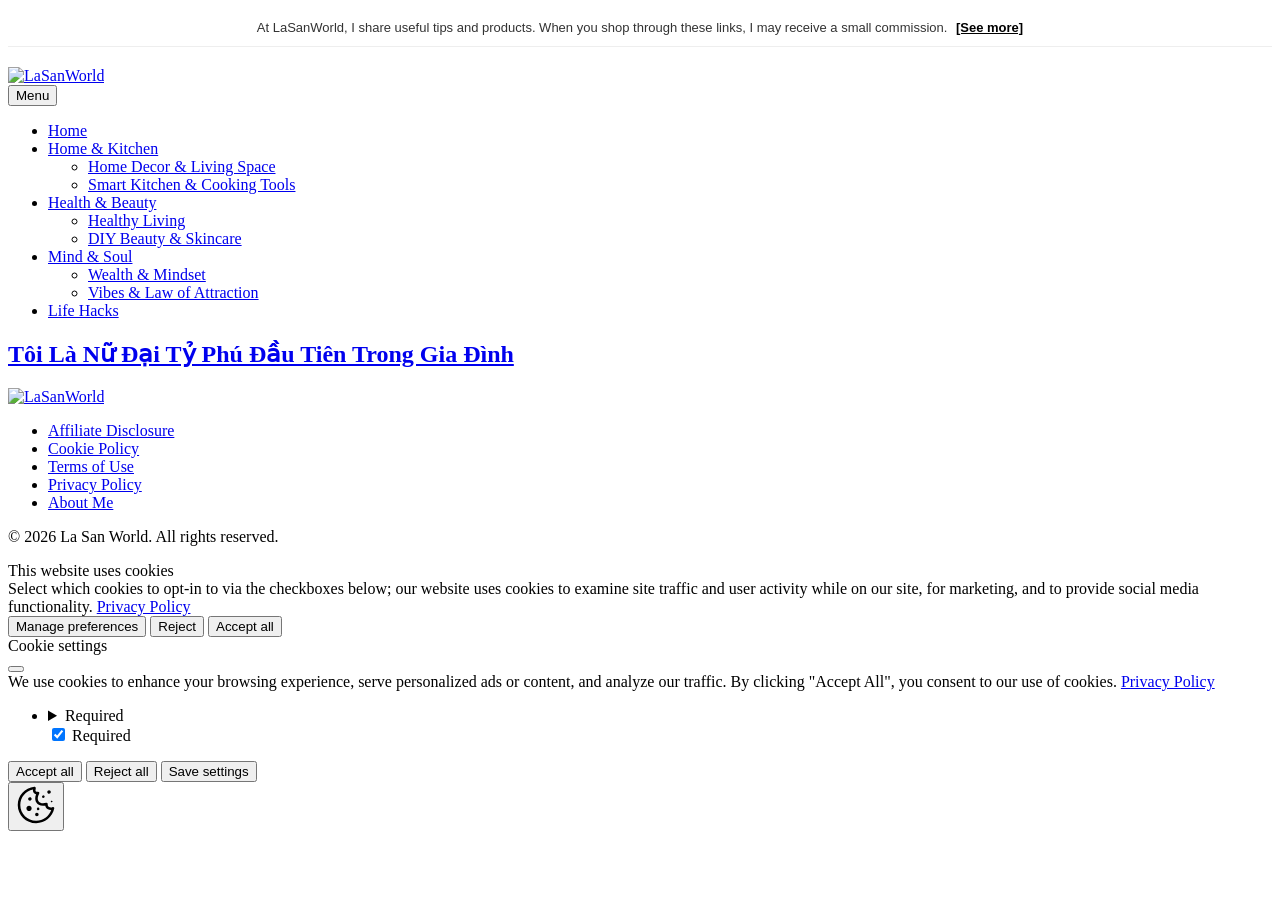
==== index.html @ 0750ca0d "Updated from Publii" ====
<!DOCTYPE html><html lang="en-us"><head><meta charset="utf-8"><meta http-equiv="X-UA-Compatible" content="IE=edge"><meta name="viewport" content="width=device-width,initial-scale=1"><title>LaSanWorld: Sharing Little Inspirations &amp; Simple Living Tips</title><meta name="description" content="LaSanWorld is a cozy little corner gathering simple and useful ideas that bring warmth and joy to your daily life."><meta name="generator" content="Publii Open-Source CMS for Static Site"><link rel="canonical" href="https://lasanworld.com/"><link rel="alternate" type="application/atom+xml" href="https://lasanworld.com/feed.xml" title="LaSanWorld - RSS"><link rel="alternate" type="application/json" href="https://lasanworld.com/feed.json" title="LaSanWorld - JSON"><meta property="og:title" content="LaSanWorld: Sharing Little Inspirations & Simple Living Tips"><meta property="og:image" content="https://lasanworld.com/media/website/A-cozy-corner-sharing-humble-ideas-and-simple-living-tips-that-bring-warmth-and-joy-to-your-life.png"><meta property="og:image:width" content="1200"><meta property="og:image:height" content="630"><meta property="og:site_name" content="LaSanWorld: Sharing Little Inspirations & Simple Living Tips"><meta property="og:description" content="LaSanWorld is a cozy little corner gathering simple and useful ideas that bring warmth and joy to your daily life."><meta property="og:url" content="https://lasanworld.com/"><meta property="og:type" content="website"><link rel="shortcut icon" href="https://lasanworld.com/media/website/LaSanWorld-Trong-Suot.png" type="image/x-icon"><link rel="preload" href="https://lasanworld.com/assets/dynamic/fonts/sora/sora.woff2" as="font" type="font/woff2" crossorigin><link rel="preload" href="https://lasanworld.com/assets/dynamic/fonts/montserrat/montserrat.woff2" as="font" type="font/woff2" crossorigin><link rel="preload" href="https://lasanworld.com/assets/dynamic/fonts/montserrat/montserrat-italic.woff2" as="font" type="font/woff2" crossorigin><link rel="stylesheet" href="https://lasanworld.com/assets/css/style.css?v=a33f53f983b6eec73ec3273586b0d02b"><script type="application/ld+json">{"@context":"http://schema.org","@type":"Organization","name":"LaSanWorld","logo":"https://lasanworld.com/media/website/Adobe-Express-file.png","url":"https://lasanworld.com/"}</script><style></style><noscript><style>img[loading]{opacity:1;}</style></noscript></head><body class="home-template"><div style="text-align: center; width: 100%; border-bottom: 1px solid #eeeeee; padding: 10px 0; margin-bottom: 20px; clear: both;"><span style="font-size: 13px; color: #333333; font-family: sans-serif; display: inline-block;">At LaSanWorld, I share useful tips and products. When you shop through these links, I may receive a small commission. <a href="/affiliate-disclosure/" style="color: #000000; font-weight: bold; margin-left: 5px;">[See more]</a></span></div><header class="topbar" id="js-header"><div class="topbar__inner"><a class="logo" href="https://lasanworld.com/"><img src="https://lasanworld.com/media/website/Adobe-Express-file.png" alt="LaSanWorld" width="500" height="200"></a><nav class="navbar"><button class="navbar__toggle" aria-label="Menu" aria-haspopup="true" aria-expanded="false"><span class="navbar__toggle-box"><span class="navbar__toggle-inner">Menu</span></span></button><ul class="navbar__menu"><li class="active"><a href="https://lasanworld.com/" target="_self">Home</a></li><li class="has-submenu"><a href="/tags/home-kitchen/" target="_self" aria-haspopup="true">Home &amp; Kitchen</a><ul class="navbar__submenu level-2" aria-hidden="true"><li><a href="/tags/home-decor-living-space/" target="_self">Home Decor &amp; Living Space</a></li><li><a href="/tags/smart-kitchen-cooking-tools/" target="_self">Smart Kitchen &amp; Cooking Tools</a></li></ul></li><li class="has-submenu"><a href="/tags/health-beauty/" target="_self" aria-haspopup="true">Health &amp; Beauty</a><ul class="navbar__submenu level-2" aria-hidden="true"><li><a href="/tags/healthy-living/" target="_self">Healthy Living</a></li><li><a href="/tags/diy-beauty-skincare/" target="_self">DIY Beauty &amp; Skincare</a></li></ul></li><li class="has-submenu"><a href="/tags/mind-soul/" target="_self" aria-haspopup="true">Mind &amp; Soul</a><ul class="navbar__submenu level-2" aria-hidden="true"><li><a href="/tags/wealth-mindset/" target="_self">Wealth &amp; Mindset</a></li><li><a href="/tags/vibes-law-of-attraction/" target="_self">Vibes &amp; Law of Attraction</a></li></ul></li><li><a href="/tags/life-hacks/" target="_self">Life Hacks</a></li></ul></nav></div></header><div class="main-content"><main class="main l-grid l-grid--2col-1-4"><article class="c-card"><div class="c-card__wrapper"><header class="u-header"><h1 class="c-card__title"><a href="https://lasanworld.com/toi-la-nu-dai-ty-phu-dau-tien-trong-gia-dinh/">Tôi Là Nữ Đại Tỷ Phú Đầu Tiên Trong Gia Đình</a></h1><div class="u-header__meta u-small"><div></div></div></header></div></article></main><div class="sidebar"></div><footer class="footer"><a class="footer__logo" href="https://lasanworld.com/"><img src="https://lasanworld.com/media/website/Adobe-Express-file.png" alt="LaSanWorld" width="500" height="200"></a><nav><ul class="footer__nav"><li class="footer__nav-item"><a href="https://lasanworld.com/affiliate-disclosure/" target="_self">Affiliate Disclosure</a></li><li class="footer__nav-item"><a href="https://lasanworld.com/cookie-policy/" target="_self">Cookie Policy</a></li><li class="footer__nav-item"><a href="https://lasanworld.com/terms-of-use/" target="_self">Terms of Use</a></li><li class="footer__nav-item"><a href="https://lasanworld.com/privacy-policy/" target="_self">Privacy Policy</a></li><li class="footer__nav-item"><a href="https://lasanworld.com/about-me/" target="_self">About Me</a></li></ul></nav><div class="footer__copyright"><p>© 2026 La San World. All rights reserved.</p></div></footer></div><script>window.publiiThemeMenuConfig = {    
        mobileMenuMode: 'sidebar',
        animationSpeed: 300,
        submenuWidth: 'auto',
        doubleClickTime: 500,
        mobileMenuExpandableSubmenus: true, 
        relatedContainerForOverlayMenuSelector: '.navbar',
   };</script><script defer="defer" src="https://lasanworld.com/assets/js/scripts.min.js?v=18a65c58aef57c0287e0f0609f3389a9"></script><script>var images = document.querySelectorAll('img[loading]');

      for (var i = 0; i < images.length; i++) {
         if (images[i].complete) {
               images[i].classList.add('is-loaded');
         } else {
               images[i].addEventListener('load', function () {
                  this.classList.add('is-loaded');
               }, false);
         }
      }</script><script>document.addEventListener("DOMContentLoaded", function() {
   var currentUrl = window.location.href;
   var previewIndex = currentUrl.indexOf('/preview/');
   
   if (previewIndex !== -1) {
      var basePath = currentUrl.substring(0, previewIndex + 9); // Lấy đến đoạn .../preview/
      
      // Tìm tất cả các liên kết trỏ về thông báo affiliate cũ bị lỗi
      var links = document.querySelectorAll('a[href="/affiliate-disclosure/"], a[href="../affiliate-disclosure.html"]');
      links.forEach(function(link) {
         // Ép đường dẫn chạy thẳng vào file index.html nằm bên trong thư mục
         link.setAttribute("href", basePath + "affiliate-disclosure/index.html");
      });
   }
});</script><div class="pcb" data-behaviour="badge" data-behaviour-link="#cookie-settings" data-revision="1" data-config-ttl="90" data-debug-mode="false"><div role="dialog" aria-modal="true" aria-hidden="true" aria-labelledby="pcb-title" aria-describedby="pcb-txt" class="pcb__banner"><div class="pcb__inner"><div id="pcb-title" role="heading" aria-level="2" class="pcb__title">This website uses cookies</div><div id="pcb-txt" class="pcb__txt">Select which cookies to opt-in to via the checkboxes below; our website uses cookies to examine site traffic and user activity while on our site, for marketing, and to provide social media functionality. <a href="https://lasanworld.com/privacy-policy/">Privacy Policy</a></div><div class="pcb__buttons"><button type="button" class="pcb__btn pcb__btn--link pcb__btn--configure" aria-haspopup="dialog">Manage preferences</button> <button type="button" class="pcb__btn pcb__btn--reject">Reject</button> <button type="button" class="pcb__btn pcb__btn--solid pcb__btn--accept">Accept all</button></div></div></div><div class="pcb__popup" role="dialog" aria-modal="true" aria-hidden="true" aria-labelledby="pcb-popup-title"><div class="pcb__popup__wrapper"><div class="pcb__inner pcb__popup__inner"><div class="pcb__popup__heading"><div id="pcb-popup-title" role="heading" aria-level="2" class="pcb__title">Cookie settings</div><button class="pcb__popup__close" aria-label="Close"></button></div><div class="pcb__popup__content"><div class="pcb__txt pcb__popup__txt">We use cookies to enhance your browsing experience, serve personalized ads or content, and analyze our traffic. By clicking "Accept All", you consent to our use of cookies. <a href="https://lasanworld.com/privacy-policy/">Privacy Policy</a></div><ul class="pcb__groups"><li class="pcb__group"><details><summary class="pcb__group__title no-desc">Required</summary></details><div class="pcb__popup__switch is-checked"><input type="checkbox" data-group-name="" id="pcb-group-0" checked="checked"> <label for="pcb-group-0">Required</label></div></li></ul></div><div class="pcb__buttons pcb__popup__buttons"><button type="button" class="pcb__btn pcb__btn--solid pcb__btn--accept">Accept all</button> <button type="button" class="pcb__btn pcb__btn--reject">Reject all</button> <button type="button" class="pcb__btn pcb__btn--save">Save settings</button></div></div></div></div><div class="pcb__overlay" aria-hidden="true"></div><button class="pcb__badge" aria-label="Cookie Policy" aria-hidden="true"><svg xmlns="http://www.w3.org/2000/svg" aria-hidden="true" focusable="false" width="40" height="40" viewBox="0 0 23 23" fill="currentColor"><path d="M21.41 12.71c-.08-.01-.15 0-.22 0h-.03c-.03 0-.05 0-.08.01-.07 0-.13.01-.19.04-.52.21-1.44.19-2.02-.22-.44-.31-.65-.83-.62-1.53a.758.758 0 0 0-.27-.61.73.73 0 0 0-.65-.14c-1.98.51-3.49.23-4.26-.78-.82-1.08-.73-2.89.24-4.49.14-.23.14-.52 0-.75a.756.756 0 0 0-.67-.36c-.64.03-1.11-.1-1.31-.35-.19-.26-.13-.71-.01-1.29.04-.18.06-.38.03-.59-.05-.4-.4-.7-.81-.66C5.1 1.54 1 6.04 1 11.48 1 17.28 5.75 22 11.6 22c5.02 0 9.39-3.54 10.39-8.42.08-.4-.18-.78-.58-.87Zm-9.81 7.82c-5.03 0-9.12-4.06-9.12-9.06 0-4.34 3.05-8 7.25-8.86-.08.7.05 1.33.42 1.81.24.32.66.67 1.38.84-.76 1.86-.65 3.78.36 5.11.61.81 2.03 2 4.95 1.51.18.96.71 1.54 1.18 1.87.62.43 1.38.62 2.1.62.05 0 .09 0 .13-.01-1.23 3.64-4.7 6.18-8.64 6.18ZM13 17c0 .55-.45 1-1 1s-1-.45-1-1 .45-1 1-1 1 .45 1 1Zm5.29-12.3a.99.99 0 0 1-.29-.71c0-.55.45-.99 1-.99a1 1 0 0 1 .71.3c.19.19.29.44.29.71 0 .55-.45.99-1 .99a1 1 0 0 1-.71-.3ZM9 13.5c0 .83-.67 1.5-1.5 1.5S6 14.33 6 13.5 6.67 12 7.5 12s1.5.67 1.5 1.5Zm3.25.81a.744.744 0 0 1-.06-1.05c.28-.32.75-.34 1.05-.06.31.28.33.75.05 1.06-.15.16-.35.25-.56.25-.18 0-.36-.06-.5-.19ZM8.68 7.26c.41.37.44 1 .07 1.41-.2.22-.47.33-.75.33a.96.96 0 0 1-.67-.26c-.41-.37-.44-1-.07-1.41.37-.42 1-.45 1.41-.08Zm11.48 1.88c.18-.19.52-.19.7 0 .05.04.09.1.11.16.03.06.04.12.04.19 0 .13-.05.26-.15.35-.09.1-.22.15-.35.15s-.26-.05-.35-.15a.355.355 0 0 1-.11-.16.433.433 0 0 1-.04-.19c0-.13.05-.26.15-.35Zm-4.93-1.86a.75.75 0 1 1 1.059-1.06.75.75 0 0 1-1.059 1.06Z"/></svg></button></div><script>(function(win) {
    if (!document.querySelector('.pcb')) {
        return;
    }

    var cbConfig = {
        behaviour: document.querySelector('.pcb').getAttribute('data-behaviour'),
        behaviourLink: document.querySelector('.pcb').getAttribute('data-behaviour-link'),
        revision: document.querySelector('.pcb').getAttribute('data-revision'),
        configTTL: parseInt(document.querySelector('.pcb').getAttribute('data-config-ttl'), 10),
        debugMode: document.querySelector('.pcb').getAttribute('data-debug-mode') === 'true',
        initialState: null,
        initialLsState: null,
        previouslyAccepted: []
    };

    var cbUI = {
        wrapper: document.querySelector('.pcb'),
        banner: {
            element: null,
            btnAccept: null,
            btnReject: null,
            btnConfigure: null
        },
        popup: {
            element: null,
            btnClose: null,
            btnSave: null,
            btnAccept: null,
            btnReject: null,
            checkboxes: null,
        },
        overlay: null,
        badge: null,
        blockedScripts: document.querySelectorAll('script[type^="gdpr-blocker/"]'),
        triggerLinks: cbConfig.behaviourLink ? document.querySelectorAll('a[href*="' + cbConfig.behaviourLink + '"]') : null
    };

    function initUI () {
        // setup banner elements
        cbUI.banner.element = cbUI.wrapper.querySelector('.pcb__banner');
        cbUI.banner.btnAccept = cbUI.banner.element.querySelector('.pcb__btn--accept');
        cbUI.banner.btnReject = cbUI.banner.element.querySelector('.pcb__btn--reject');
        cbUI.banner.btnConfigure = cbUI.banner.element.querySelector('.pcb__btn--configure');

        // setup popup elements
        if (cbUI.wrapper.querySelector('.pcb__popup')) {
            cbUI.popup.element = cbUI.wrapper.querySelector('.pcb__popup');
            cbUI.popup.btnClose = cbUI.wrapper.querySelector('.pcb__popup__close');
            cbUI.popup.btnSave = cbUI.popup.element.querySelector('.pcb__btn--save');
            cbUI.popup.btnAccept = cbUI.popup.element.querySelector('.pcb__btn--accept');
            cbUI.popup.btnReject = cbUI.popup.element.querySelector('.pcb__btn--reject');
            cbUI.popup.checkboxes = cbUI.popup.element.querySelector('input[type="checkbox"]');
            // setup overlay
            cbUI.overlay = cbUI.wrapper.querySelector('.pcb__overlay');
        }

        cbUI.badge = cbUI.wrapper.querySelector('.pcb__badge');

        if (cbConfig.behaviour.indexOf('link') > -1) {
            for (var i = 0; i < cbUI.triggerLinks.length; i++) {
                cbUI.triggerLinks[i].addEventListener('click', function(e) {
                    e.preventDefault();
                    showBannerOrPopup();
                });
            }
        }
    }

    function initState () {
        var lsKeyName = getConfigName();
        var currentConfig = localStorage.getItem(lsKeyName);
        var configIsFresh = checkIfConfigIsFresh();

        if (!configIsFresh || currentConfig === null) {
            if (cbConfig.debugMode) {
                console.log('🍪 Config not found, or configuration expired');
            }

            if (window.publiiCBGCM) {
                gtag('consent', 'default', {
                    'ad_storage': window.publiiCBGCM.defaultState.ad_storage ? 'granted' : 'denied',
                    'ad_personalization': window.publiiCBGCM.defaultState.ad_personalization ? 'granted' : 'denied',
                    'ad_user_data': window.publiiCBGCM.defaultState.ad_user_data ? 'granted' : 'denied',
                    'analytics_storage': window.publiiCBGCM.defaultState.analytics_storage ? 'granted' : 'denied',
                    'personalization_storage': window.publiiCBGCM.defaultState.personalization_storage ? 'granted' : 'denied',
                    'functionality_storage': window.publiiCBGCM.defaultState.functionality_storage ? 'granted' : 'denied',
                    'security_storage': window.publiiCBGCM.defaultState.security_storage ? 'granted' : 'denied'
                });  
                
                if (cbConfig.debugMode) {
                    console.log('🍪 GCMv2 DEFAULT STATE: ' + JSON.stringify({
                        'ad_storage': window.publiiCBGCM.defaultState.ad_storage ? 'granted' : 'denied',
                        'ad_personalization': window.publiiCBGCM.defaultState.ad_personalization ? 'granted' : 'denied',
                        'ad_user_data': window.publiiCBGCM.defaultState.ad_user_data ? 'granted' : 'denied',
                        'analytics_storage': window.publiiCBGCM.defaultState.analytics_storage ? 'granted' : 'denied',
                        'personalization_storage': window.publiiCBGCM.defaultState.personalization_storage ? 'granted' : 'denied',
                        'functionality_storage': window.publiiCBGCM.defaultState.functionality_storage ? 'granted' : 'denied',
                        'security_storage': window.publiiCBGCM.defaultState.security_storage ? 'granted' : 'denied'
                    }));
                }
            }

            showBanner();
        } else if (typeof currentConfig === 'string') {
            if (cbConfig.debugMode) {
                console.log('🍪 Config founded');
            }

            cbConfig.initialLsState = currentConfig.split(',');

            if (window.publiiCBGCM) {
                gtag('consent', 'default', {
                    'ad_storage': getDefaultConsentState(currentConfig, 'ad_storage'),
                    'ad_personalization': getDefaultConsentState(currentConfig, 'ad_personalization'),
                    'ad_user_data': getDefaultConsentState(currentConfig, 'ad_user_data'),
                    'analytics_storage': getDefaultConsentState(currentConfig, 'analytics_storage'),
                    'personalization_storage': getDefaultConsentState(currentConfig, 'personalization_storage'),
                    'functionality_storage': getDefaultConsentState(currentConfig, 'functionality_storage'),
                    'security_storage': getDefaultConsentState(currentConfig, 'security_storage')
                });
                
                if (cbConfig.debugMode) {
                    console.log('🍪 GCMv2 DEFAULT STATE: ' + JSON.stringify({
                        'ad_storage': getDefaultConsentState(currentConfig, 'ad_storage'),
                        'ad_personalization': getDefaultConsentState(currentConfig, 'ad_personalization'),
                        'ad_user_data': getDefaultConsentState(currentConfig, 'ad_user_data'),
                        'analytics_storage': getDefaultConsentState(currentConfig, 'analytics_storage'),
                        'personalization_storage': getDefaultConsentState(currentConfig, 'personalization_storage'),
                        'functionality_storage': getDefaultConsentState(currentConfig, 'functionality_storage'),
                        'security_storage': getDefaultConsentState(currentConfig, 'security_storage')
                    }));
                }
            }

            showBadge();

            if (cbUI.popup.element) {
                var allowedGroups = currentConfig.split(',');
                var checkedCheckboxes = cbUI.popup.element.querySelectorAll('input[type="checkbox"]:checked');

                for (var j = 0; j < checkedCheckboxes.length; j++) {
                    var name = checkedCheckboxes[j].getAttribute('data-group-name');

                    if (name && name !== '-' && allowedGroups.indexOf(name) === -1) {
                        checkedCheckboxes[j].checked = false;
                    }
                }

                for (var i = 0; i < allowedGroups.length; i++) {
                    var checkbox = cbUI.popup.element.querySelector('input[type="checkbox"][data-group-name="' + allowedGroups[i] + '"]');

                    if (checkbox) {
                        checkbox.checked = true;
                    }

                    allowCookieGroup(allowedGroups[i]);
                }
            }
        }

        setTimeout(function () {
            cbConfig.initialState = getInitialStateOfConsents();
        }, 0);
    }

    function checkIfConfigIsFresh () {
        var lastConfigSave = localStorage.getItem('publii-gdpr-cookies-config-save-date');

        if (lastConfigSave === null) {
            return false;
        }

        lastConfigSave = parseInt(lastConfigSave, 10);

        if (lastConfigSave === 0) {
            return true;
        }

        if (+new Date() - lastConfigSave < cbConfig.configTTL * 24 * 60 * 60 * 1000) {
            return true;
        }

        return false;
    }

    function getDefaultConsentState (currentConfig, consentGroup) {
        let configGroups = currentConfig.split(',');

        for (let i = 0; i < configGroups.length; i++) {
            let groupName = configGroups[i];
            let group = window.publiiCBGCM.groups.find(group => group.cookieGroup === groupName);

            if (group && group[consentGroup]) {
                return 'granted';
            }
        }  
        
        if (window.publiiCBGCM.defaultState[consentGroup]) {
            return 'granted'; 
        }
        
        return 'denied';
    }

    function initBannerEvents () {
        cbUI.banner.btnAccept.addEventListener('click', function (e) {
            e.preventDefault();
            acceptAllCookies('banner');
            showBadge();
        }, false);

        if (cbUI.banner.btnReject) {
            cbUI.banner.btnReject.addEventListener('click', function (e) {
                e.preventDefault();
                rejectAllCookies();
                showBadge();
            }, false);
        }

        if (cbUI.banner.btnConfigure) {
            cbUI.banner.btnConfigure.addEventListener('click', function (e) {
                e.preventDefault();
                hideBanner();
                showAdvancedPopup();
                showBadge();
            }, false);
        }
    }

    function initPopupEvents () {
        if (!cbUI.popup.element) {
            return;
        }

        cbUI.overlay.addEventListener('click', function (e) {
            hideAdvancedPopup();
        }, false);

        cbUI.popup.element.addEventListener('click', function (e) {
            e.stopPropagation();
        }, false);

        cbUI.popup.btnAccept.addEventListener('click', function (e) {
            e.preventDefault();
            acceptAllCookies('popup');
        }, false);

        cbUI.popup.btnReject.addEventListener('click', function (e) {
            e.preventDefault();
            rejectAllCookies();
        }, false);

        cbUI.popup.btnSave.addEventListener('click', function (e) {
            e.preventDefault();
            saveConfiguration();
        }, false);

        cbUI.popup.btnClose.addEventListener('click', function (e) {
            e.preventDefault();
            hideAdvancedPopup();
        }, false);
    }

    function initBadgeEvents () {
        if (!cbUI.badge) {
            return;
        }

        cbUI.badge.addEventListener('click', function (e) {
            showBannerOrPopup();
        }, false);
    }

    initUI();
    initState();
    initBannerEvents();
    initPopupEvents();
    initBadgeEvents();

    /**
     * API
     */
    function addScript (src, inline) {
        var newScript = document.createElement('script');

        if (src) {
            newScript.setAttribute('src', src);
        }

        if (inline) {
            newScript.text = inline;
        }

        document.body.appendChild(newScript);
    }

    function allowCookieGroup (allowedGroup) {
        var scripts = document.querySelectorAll('script[type="gdpr-blocker/' + allowedGroup + '"]');
        cbConfig.previouslyAccepted.push(allowedGroup);
    
        for (var j = 0; j < scripts.length; j++) {
            addScript(scripts[j].src, scripts[j].text);
        }

        var groupEvent = new Event('publii-cookie-banner-unblock-' + allowedGroup);
        document.body.dispatchEvent(groupEvent);
        unlockEmbeds(allowedGroup);

        if (cbConfig.debugMode) {
            console.log('🍪 Allowed group: ' + allowedGroup);
        }

        if (window.publiiCBGCM && (!cbConfig.initialLsState || cbConfig.initialLsState.indexOf(allowedGroup) === -1)) {
            let consentResult = {};
            let group = window.publiiCBGCM.groups.find(group => group.cookieGroup === allowedGroup);

            if (group) {
                let foundSomeConsents = false;

                Object.keys(group).forEach(key => {
                    if (key !== 'cookieGroup' && group[key] === true) {
                        consentResult[key] = 'granted';
                        foundSomeConsents = true;
                    }
                });

                if (foundSomeConsents) {
                    gtag('consent', 'update', consentResult);   

                    if (cbConfig.debugMode) {
                        console.log('🍪 GCMv2 UPDATE: ' + JSON.stringify(consentResult));
                    }
                }
            }
        }
    }

    function showBannerOrPopup () {
        if (cbUI.popup.element) {
            showAdvancedPopup();
        } else {
            showBanner();
        }
    }

    function showAdvancedPopup () {
        cbUI.popup.element.classList.add('is-visible');
        cbUI.overlay.classList.add('is-visible');
        cbUI.popup.element.setAttribute('aria-hidden', 'false');
        cbUI.overlay.setAttribute('aria-hidden', 'false');
    }

    function hideAdvancedPopup () {
        cbUI.popup.element.classList.remove('is-visible');
        cbUI.overlay.classList.remove('is-visible');
        cbUI.popup.element.setAttribute('aria-hidden', 'true');
        cbUI.overlay.setAttribute('aria-hidden', 'true');
    }

    function showBanner () {
        cbUI.banner.element.classList.add('is-visible');
        cbUI.banner.element.setAttribute('aria-hidden', 'false');
    }

    function hideBanner () {
        cbUI.banner.element.classList.remove('is-visible');
        cbUI.banner.element.setAttribute('aria-hidden', 'true');
    }

    function showBadge () {
        if (!cbUI.badge) {
            return;
        }

        cbUI.badge.classList.add('is-visible');
        cbUI.badge.setAttribute('aria-hidden', 'false');
    }

    function getConfigName () {
        var lsKeyName = 'publii-gdpr-allowed-cookies';

        if (cbConfig.revision) {
            lsKeyName = lsKeyName + '-v' + parseInt(cbConfig.revision, 10);
        }

        return lsKeyName;
    }

    function storeConfiguration (allowedGroups) {
        var lsKeyName = getConfigName();
        var dataToStore = allowedGroups.join(',');
        localStorage.setItem(lsKeyName, dataToStore);

        if (cbConfig.configTTL === 0) {
            localStorage.setItem('publii-gdpr-cookies-config-save-date', 0);

            if (cbConfig.debugMode) {
                console.log('🍪 Store never expiring configuration');
            }
        } else {
            localStorage.setItem('publii-gdpr-cookies-config-save-date', +new Date());
        }
    }

    function getInitialStateOfConsents () {
        if (!cbUI.popup.element) {
            return [];
        }

        var checkedGroups = cbUI.popup.element.querySelectorAll('input[type="checkbox"]:checked');
        var groups = [];

        for (var i = 0; i < checkedGroups.length; i++) {
            var allowedGroup = checkedGroups[i].getAttribute('data-group-name');

            if (allowedGroup !== '') {
                groups.push(allowedGroup);
            }
        }

        if (cbConfig.debugMode) {
            console.log('🍪 Initial state: ' + groups.join(', '));
        }

        return groups;
    }

    function getCurrentStateOfConsents () {
        if (!cbUI.popup.element) {
            return [];
        }

        var checkedGroups = cbUI.popup.element.querySelectorAll('input[type="checkbox"]:checked');
        var groups = [];

        for (var i = 0; i < checkedGroups.length; i++) {
            var allowedGroup = checkedGroups[i].getAttribute('data-group-name');

            if (allowedGroup !== '') {
                groups.push(allowedGroup);
            }
        }

        if (cbConfig.debugMode) {
            console.log('🍪 State to save: ' + groups.join(', '));
        }

        return groups;
    }

    function getAllGroups () {
        if (!cbUI.popup.element) {
            return [];
        }

        var checkedGroups = cbUI.popup.element.querySelectorAll('input[type="checkbox"]');
        var groups = [];

        for (var i = 0; i < checkedGroups.length; i++) {
            var allowedGroup = checkedGroups[i].getAttribute('data-group-name');

            if (allowedGroup !== '') {
                groups.push(allowedGroup);
            }
        }

        return groups;
    }

    function acceptAllCookies (source) {
        var groupsToAccept = getAllGroups();
        storeConfiguration(groupsToAccept);

        for (var i = 0; i < groupsToAccept.length; i++) {
            var group = groupsToAccept[i];

            if (cbConfig.initialState.indexOf(group) > -1 || cbConfig.previouslyAccepted.indexOf(group) > -1) {
                if (cbConfig.debugMode) {
                    console.log('🍪 Skip previously activated group: ' + group);
                }

                continue;
            }

            allowCookieGroup(group);
        }

        if (cbUI.popup.element) {
            var checkboxesToCheck = cbUI.popup.element.querySelectorAll('input[type="checkbox"]');

            for (var j = 0; j < checkboxesToCheck.length; j++) {
                checkboxesToCheck[j].checked = true;
            }
        }

        if (cbConfig.debugMode) {
            console.log('🍪 Accept all cookies: ', groupsToAccept.join(', '));
        }

        if (source === 'popup') {
            hideAdvancedPopup();
        } else if (source === 'banner') {
            hideBanner();
        }
    }

    function rejectAllCookies () {
        if (cbConfig.debugMode) {
            console.log('🍪 Reject all cookies');
        }

        storeConfiguration([]);
        setTimeout(function () {
            window.location.reload();
        }, 100);
    }

    function saveConfiguration () {
        var groupsToAccept = getCurrentStateOfConsents();
        storeConfiguration(groupsToAccept);

        if (cbConfig.debugMode) {
            console.log('🍪 Save new config: ', groupsToAccept.join(', '));
        }

        if (reloadIsNeeded(groupsToAccept)) {
            setTimeout(function () {
                window.location.reload();
            }, 100);
            return;
        }

        for (var i = 0; i < groupsToAccept.length; i++) {
            var group = groupsToAccept[i];

            if (cbConfig.initialState.indexOf(group) > -1 || cbConfig.previouslyAccepted.indexOf(group) > -1) {
                if (cbConfig.debugMode) {
                    console.log('🍪 Skip previously activated group: ' + group);
                }

                continue;
            }

            allowCookieGroup(group);
        }

        hideAdvancedPopup();
    }

    function reloadIsNeeded (groupsToAccept) {
        // check if user rejected consent for initial groups
        var initialGroups = cbConfig.initialState;
        var previouslyAcceptedGroups = cbConfig.previouslyAccepted;
        var groupsToCheck = initialGroups.concat(previouslyAcceptedGroups);

        for (var i = 0; i < groupsToCheck.length; i++) {
            var groupToCheck = groupsToCheck[i];

            if (groupToCheck !== '' && groupsToAccept.indexOf(groupToCheck) === -1) {
                if (cbConfig.debugMode) {
                    console.log('🍪 Reload is needed due lack of: ', groupToCheck);
                }

                return true;
            }
        }

        return false;
    }

    function unlockEmbeds (cookieGroup) {
        var iframesToUnlock = document.querySelectorAll('.pec-wrapper[data-consent-group-id="' + cookieGroup + '"]');

        for (var i = 0; i < iframesToUnlock.length; i++) {
            var iframeWrapper = iframesToUnlock[i];
            iframeWrapper.querySelector('.pec-overlay').classList.remove('is-active');
            iframeWrapper.querySelector('.pec-overlay').setAttribute('aria-hidden', 'true');
            var iframe = iframeWrapper.querySelector('iframe');
            iframe.setAttribute('src', iframe.getAttribute('data-consent-src'));
        }
    }

    win.publiiEmbedConsentGiven = function (cookieGroup) {
        // it will unlock embeds
        allowCookieGroup(cookieGroup);

        var checkbox = cbUI.popup.element.querySelector('input[type="checkbox"][data-group-name="' + cookieGroup + '"]');

        if (checkbox) {
            checkbox.checked = true;
        }

        var groupsToAccept = getCurrentStateOfConsents();
        storeConfiguration(groupsToAccept);

        if (cbConfig.debugMode) {
            console.log('🍪 Save new config: ', groupsToAccept.join(', '));
        }
    }
})(window);</script></body></html>
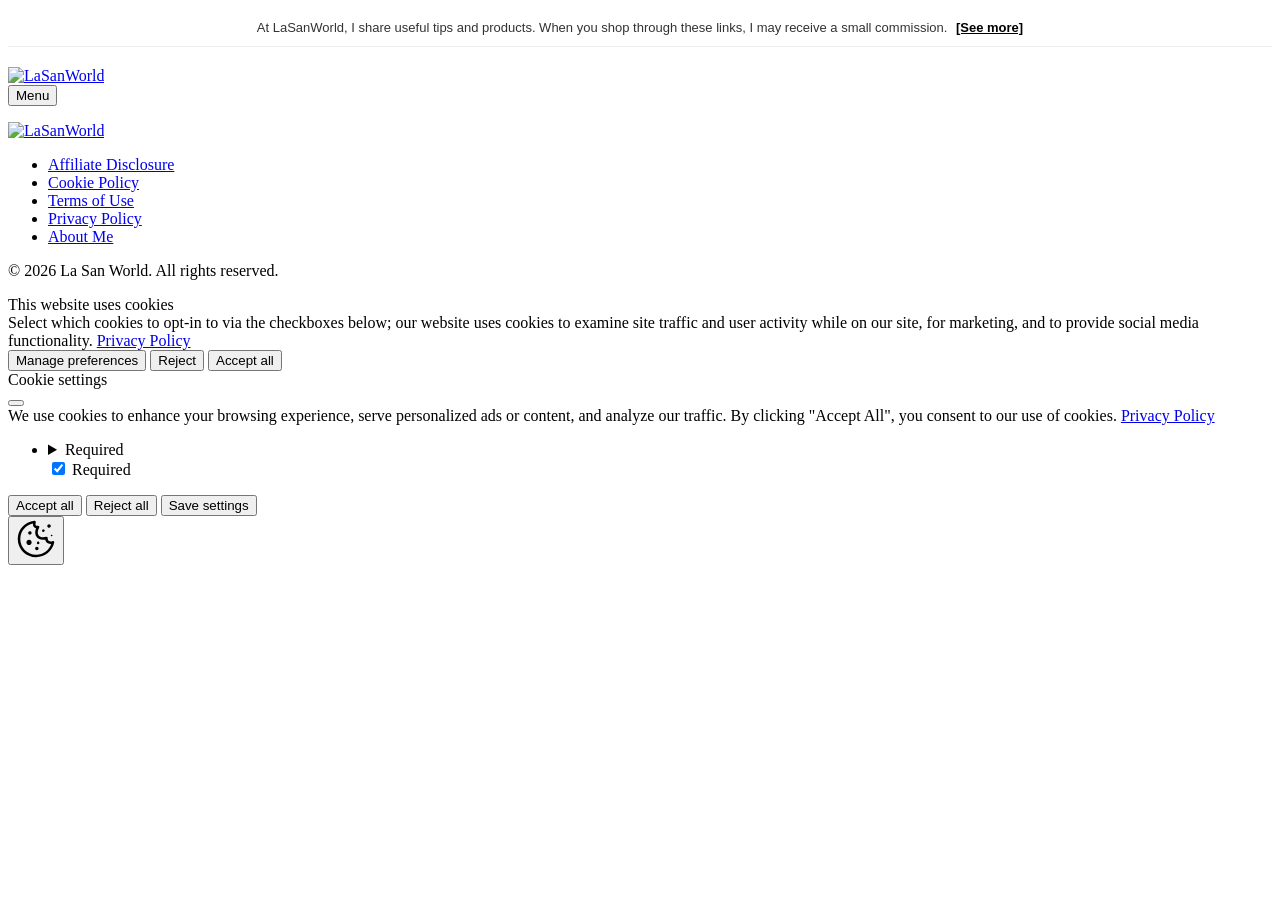
==== commit ab739a75: "Updated from Publii" ====
--- a/index.html
+++ b/index.html
@@ -1,4 +1,4 @@
-<!DOCTYPE html><html lang="en-us"><head><meta charset="utf-8"><meta http-equiv="X-UA-Compatible" content="IE=edge"><meta name="viewport" content="width=device-width,initial-scale=1"><title>LaSanWorld: Sharing Little Inspirations &amp; Simple Living Tips</title><meta name="description" content="LaSanWorld is a cozy little corner gathering simple and useful ideas that bring warmth and joy to your daily life."><meta name="generator" content="Publii Open-Source CMS for Static Site"><link rel="canonical" href="https://lasanworld.com/"><link rel="alternate" type="application/atom+xml" href="https://lasanworld.com/feed.xml" title="LaSanWorld - RSS"><link rel="alternate" type="application/json" href="https://lasanworld.com/feed.json" title="LaSanWorld - JSON"><meta property="og:title" content="LaSanWorld: Sharing Little Inspirations & Simple Living Tips"><meta property="og:image" content="https://lasanworld.com/media/website/A-cozy-corner-sharing-humble-ideas-and-simple-living-tips-that-bring-warmth-and-joy-to-your-life.png"><meta property="og:image:width" content="1200"><meta property="og:image:height" content="630"><meta property="og:site_name" content="LaSanWorld: Sharing Little Inspirations & Simple Living Tips"><meta property="og:description" content="LaSanWorld is a cozy little corner gathering simple and useful ideas that bring warmth and joy to your daily life."><meta property="og:url" content="https://lasanworld.com/"><meta property="og:type" content="website"><link rel="shortcut icon" href="https://lasanworld.com/media/website/LaSanWorld-Trong-Suot.png" type="image/x-icon"><link rel="preload" href="https://lasanworld.com/assets/dynamic/fonts/sora/sora.woff2" as="font" type="font/woff2" crossorigin><link rel="preload" href="https://lasanworld.com/assets/dynamic/fonts/montserrat/montserrat.woff2" as="font" type="font/woff2" crossorigin><link rel="preload" href="https://lasanworld.com/assets/dynamic/fonts/montserrat/montserrat-italic.woff2" as="font" type="font/woff2" crossorigin><link rel="stylesheet" href="https://lasanworld.com/assets/css/style.css?v=a33f53f983b6eec73ec3273586b0d02b"><script type="application/ld+json">{"@context":"http://schema.org","@type":"Organization","name":"LaSanWorld","logo":"https://lasanworld.com/media/website/Adobe-Express-file.png","url":"https://lasanworld.com/"}</script><style></style><noscript><style>img[loading]{opacity:1;}</style></noscript></head><body class="home-template"><div style="text-align: center; width: 100%; border-bottom: 1px solid #eeeeee; padding: 10px 0; margin-bottom: 20px; clear: both;"><span style="font-size: 13px; color: #333333; font-family: sans-serif; display: inline-block;">At LaSanWorld, I share useful tips and products. When you shop through these links, I may receive a small commission. <a href="/affiliate-disclosure/" style="color: #000000; font-weight: bold; margin-left: 5px;">[See more]</a></span></div><header class="topbar" id="js-header"><div class="topbar__inner"><a class="logo" href="https://lasanworld.com/"><img src="https://lasanworld.com/media/website/Adobe-Express-file.png" alt="LaSanWorld" width="500" height="200"></a><nav class="navbar"><button class="navbar__toggle" aria-label="Menu" aria-haspopup="true" aria-expanded="false"><span class="navbar__toggle-box"><span class="navbar__toggle-inner">Menu</span></span></button><ul class="navbar__menu"><li class="active"><a href="https://lasanworld.com/" target="_self">Home</a></li><li class="has-submenu"><a href="/tags/home-kitchen/" target="_self" aria-haspopup="true">Home &amp; Kitchen</a><ul class="navbar__submenu level-2" aria-hidden="true"><li><a href="/tags/home-decor-living-space/" target="_self">Home Decor &amp; Living Space</a></li><li><a href="/tags/smart-kitchen-cooking-tools/" target="_self">Smart Kitchen &amp; Cooking Tools</a></li></ul></li><li class="has-submenu"><a href="/tags/health-beauty/" target="_self" aria-haspopup="true">Health &amp; Beauty</a><ul class="navbar__submenu level-2" aria-hidden="true"><li><a href="/tags/healthy-living/" target="_self">Healthy Living</a></li><li><a href="/tags/diy-beauty-skincare/" target="_self">DIY Beauty &amp; Skincare</a></li></ul></li><li class="has-submenu"><a href="/tags/mind-soul/" target="_self" aria-haspopup="true">Mind &amp; Soul</a><ul class="navbar__submenu level-2" aria-hidden="true"><li><a href="/tags/wealth-mindset/" target="_self">Wealth &amp; Mindset</a></li><li><a href="/tags/vibes-law-of-attraction/" target="_self">Vibes &amp; Law of Attraction</a></li></ul></li><li><a href="/tags/life-hacks/" target="_self">Life Hacks</a></li></ul></nav></div></header><div class="main-content"><main class="main l-grid l-grid--2col-1-4"><article class="c-card"><div class="c-card__wrapper"><header class="u-header"><h1 class="c-card__title"><a href="https://lasanworld.com/toi-la-nu-dai-ty-phu-dau-tien-trong-gia-dinh/">Tôi Là Nữ Đại Tỷ Phú Đầu Tiên Trong Gia Đình</a></h1><div class="u-header__meta u-small"><div></div></div></header></div></article></main><div class="sidebar"></div><footer class="footer"><a class="footer__logo" href="https://lasanworld.com/"><img src="https://lasanworld.com/media/website/Adobe-Express-file.png" alt="LaSanWorld" width="500" height="200"></a><nav><ul class="footer__nav"><li class="footer__nav-item"><a href="https://lasanworld.com/affiliate-disclosure/" target="_self">Affiliate Disclosure</a></li><li class="footer__nav-item"><a href="https://lasanworld.com/cookie-policy/" target="_self">Cookie Policy</a></li><li class="footer__nav-item"><a href="https://lasanworld.com/terms-of-use/" target="_self">Terms of Use</a></li><li class="footer__nav-item"><a href="https://lasanworld.com/privacy-policy/" target="_self">Privacy Policy</a></li><li class="footer__nav-item"><a href="https://lasanworld.com/about-me/" target="_self">About Me</a></li></ul></nav><div class="footer__copyright"><p>© 2026 La San World. All rights reserved.</p></div></footer></div><script>window.publiiThemeMenuConfig = {    
+<!DOCTYPE html><html lang="en-us"><head><meta charset="utf-8"><meta http-equiv="X-UA-Compatible" content="IE=edge"><meta name="viewport" content="width=device-width,initial-scale=1"><title>LaSanWorld: Mindful Living, Timeless Wisdom &amp; Purpose-Driven Tools.</title><meta name="description" content="Discover curated Law of Attraction resources, personal growth and financial wisdom books, and smart productivity tools to elevate your everyday life. "><meta name="generator" content="Publii Open-Source CMS for Static Site"><link rel="canonical" href="https://lasanworld.com/"><link rel="alternate" type="application/atom+xml" href="https://lasanworld.com/feed.xml" title="LaSanWorld - RSS"><link rel="alternate" type="application/json" href="https://lasanworld.com/feed.json" title="LaSanWorld - JSON"><meta property="og:title" content="LaSanWorld: Mindful Living, Timeless Wisdom & Purpose-Driven Tools."><meta property="og:image" content="https://lasanworld.com/media/website/A-cozy-corner-for-soul-nourishing-wisdom-and-inspiration-bringing-warmth-and-joy-to-your-life.-2.png"><meta property="og:image:width" content="1200"><meta property="og:image:height" content="630"><meta property="og:site_name" content="LaSanWorld: Mindful Living, Timeless Wisdom & Purpose-Driven Tools."><meta property="og:description" content="Discover curated Law of Attraction resources, personal growth and financial wisdom books, and smart productivity tools to elevate your everyday life. "><meta property="og:url" content="https://lasanworld.com/"><meta property="og:type" content="website"><link rel="shortcut icon" href="https://lasanworld.com/media/website/LaSanWorld-Trong-Suot.png" type="image/x-icon"><link rel="preload" href="https://lasanworld.com/assets/dynamic/fonts/sora/sora.woff2" as="font" type="font/woff2" crossorigin><link rel="preload" href="https://lasanworld.com/assets/dynamic/fonts/montserrat/montserrat.woff2" as="font" type="font/woff2" crossorigin><link rel="preload" href="https://lasanworld.com/assets/dynamic/fonts/montserrat/montserrat-italic.woff2" as="font" type="font/woff2" crossorigin><link rel="stylesheet" href="https://lasanworld.com/assets/css/style.css?v=a33f53f983b6eec73ec3273586b0d02b"><script type="application/ld+json">{"@context":"http://schema.org","@type":"Organization","name":"LaSanWorld","logo":"https://lasanworld.com/media/website/LaSanWorld-Trong-Suot-2.png","url":"https://lasanworld.com/"}</script><style></style><noscript><style>img[loading]{opacity:1;}</style></noscript></head><body class="home-template"><div style="text-align: center; width: 100%; border-bottom: 1px solid #eeeeee; padding: 10px 0; margin-bottom: 20px; clear: both;"><span style="font-size: 13px; color: #333333; font-family: sans-serif; display: inline-block;">At LaSanWorld, I share useful tips and products. When you shop through these links, I may receive a small commission. <a href="/affiliate-disclosure/" style="color: #000000; font-weight: bold; margin-left: 5px;">[See more]</a></span></div><header class="topbar" id="js-header"><div class="topbar__inner"><a class="logo" href="https://lasanworld.com/"><img src="https://lasanworld.com/media/website/LaSanWorld-Trong-Suot-2.png" alt="LaSanWorld" width="2400" height="2400"></a><nav class="navbar"><button class="navbar__toggle" aria-label="Menu" aria-haspopup="true" aria-expanded="false"><span class="navbar__toggle-box"><span class="navbar__toggle-inner">Menu</span></span></button><ul class="navbar__menu"></ul></nav></div></header><div class="main-content"><main class="main l-grid l-grid--2col-1-4"></main><div class="sidebar"></div><footer class="footer"><a class="footer__logo" href="https://lasanworld.com/"><img src="https://lasanworld.com/media/website/LaSanWorld-Trong-Suot-2.png" alt="LaSanWorld" width="2400" height="2400"></a><nav><ul class="footer__nav"><li class="footer__nav-item"><a href="https://lasanworld.com/affiliate-disclosure/" target="_self">Affiliate Disclosure</a></li><li class="footer__nav-item"><a href="https://lasanworld.com/cookie-policy/" target="_self">Cookie Policy</a></li><li class="footer__nav-item"><a href="https://lasanworld.com/terms-of-use/" target="_self">Terms of Use</a></li><li class="footer__nav-item"><a href="https://lasanworld.com/privacy-policy/" target="_self">Privacy Policy</a></li><li class="footer__nav-item"><a href="https://lasanworld.com/about-me/" target="_self">About Me</a></li></ul></nav><div class="footer__copyright"><p>© 2026 La San World. All rights reserved.</p></div></footer></div><script>window.publiiThemeMenuConfig = {    
         mobileMenuMode: 'sidebar',
         animationSpeed: 300,
         submenuWidth: 'auto',
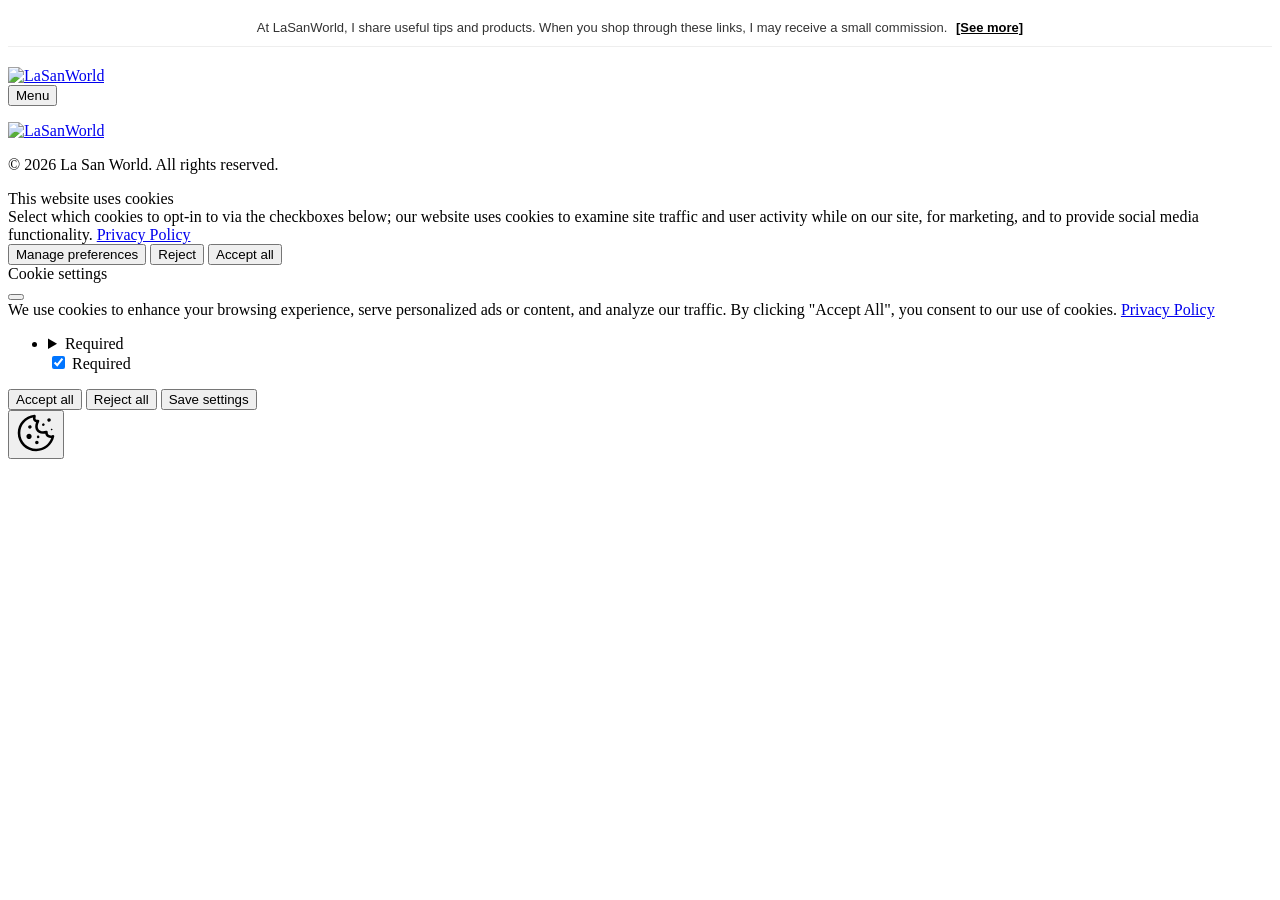
==== commit bd9929db: "Updated from Publii" ====
--- a/index.html
+++ b/index.html
@@ -1,4 +1,4 @@
-<!DOCTYPE html><html lang="en-us"><head><meta charset="utf-8"><meta http-equiv="X-UA-Compatible" content="IE=edge"><meta name="viewport" content="width=device-width,initial-scale=1"><title>LaSanWorld: Mindful Living, Timeless Wisdom &amp; Purpose-Driven Tools.</title><meta name="description" content="Discover curated Law of Attraction resources, personal growth and financial wisdom books, and smart productivity tools to elevate your everyday life. "><meta name="generator" content="Publii Open-Source CMS for Static Site"><link rel="canonical" href="https://lasanworld.com/"><link rel="alternate" type="application/atom+xml" href="https://lasanworld.com/feed.xml" title="LaSanWorld - RSS"><link rel="alternate" type="application/json" href="https://lasanworld.com/feed.json" title="LaSanWorld - JSON"><meta property="og:title" content="LaSanWorld: Mindful Living, Timeless Wisdom & Purpose-Driven Tools."><meta property="og:image" content="https://lasanworld.com/media/website/A-cozy-corner-for-soul-nourishing-wisdom-and-inspiration-bringing-warmth-and-joy-to-your-life.-2.png"><meta property="og:image:width" content="1200"><meta property="og:image:height" content="630"><meta property="og:site_name" content="LaSanWorld: Mindful Living, Timeless Wisdom & Purpose-Driven Tools."><meta property="og:description" content="Discover curated Law of Attraction resources, personal growth and financial wisdom books, and smart productivity tools to elevate your everyday life. "><meta property="og:url" content="https://lasanworld.com/"><meta property="og:type" content="website"><link rel="shortcut icon" href="https://lasanworld.com/media/website/LaSanWorld-Trong-Suot.png" type="image/x-icon"><link rel="preload" href="https://lasanworld.com/assets/dynamic/fonts/sora/sora.woff2" as="font" type="font/woff2" crossorigin><link rel="preload" href="https://lasanworld.com/assets/dynamic/fonts/montserrat/montserrat.woff2" as="font" type="font/woff2" crossorigin><link rel="preload" href="https://lasanworld.com/assets/dynamic/fonts/montserrat/montserrat-italic.woff2" as="font" type="font/woff2" crossorigin><link rel="stylesheet" href="https://lasanworld.com/assets/css/style.css?v=a33f53f983b6eec73ec3273586b0d02b"><script type="application/ld+json">{"@context":"http://schema.org","@type":"Organization","name":"LaSanWorld","logo":"https://lasanworld.com/media/website/LaSanWorld-Trong-Suot-2.png","url":"https://lasanworld.com/"}</script><style></style><noscript><style>img[loading]{opacity:1;}</style></noscript></head><body class="home-template"><div style="text-align: center; width: 100%; border-bottom: 1px solid #eeeeee; padding: 10px 0; margin-bottom: 20px; clear: both;"><span style="font-size: 13px; color: #333333; font-family: sans-serif; display: inline-block;">At LaSanWorld, I share useful tips and products. When you shop through these links, I may receive a small commission. <a href="/affiliate-disclosure/" style="color: #000000; font-weight: bold; margin-left: 5px;">[See more]</a></span></div><header class="topbar" id="js-header"><div class="topbar__inner"><a class="logo" href="https://lasanworld.com/"><img src="https://lasanworld.com/media/website/LaSanWorld-Trong-Suot-2.png" alt="LaSanWorld" width="2400" height="2400"></a><nav class="navbar"><button class="navbar__toggle" aria-label="Menu" aria-haspopup="true" aria-expanded="false"><span class="navbar__toggle-box"><span class="navbar__toggle-inner">Menu</span></span></button><ul class="navbar__menu"></ul></nav></div></header><div class="main-content"><main class="main l-grid l-grid--2col-1-4"></main><div class="sidebar"></div><footer class="footer"><a class="footer__logo" href="https://lasanworld.com/"><img src="https://lasanworld.com/media/website/LaSanWorld-Trong-Suot-2.png" alt="LaSanWorld" width="2400" height="2400"></a><nav><ul class="footer__nav"><li class="footer__nav-item"><a href="https://lasanworld.com/affiliate-disclosure/" target="_self">Affiliate Disclosure</a></li><li class="footer__nav-item"><a href="https://lasanworld.com/cookie-policy/" target="_self">Cookie Policy</a></li><li class="footer__nav-item"><a href="https://lasanworld.com/terms-of-use/" target="_self">Terms of Use</a></li><li class="footer__nav-item"><a href="https://lasanworld.com/privacy-policy/" target="_self">Privacy Policy</a></li><li class="footer__nav-item"><a href="https://lasanworld.com/about-me/" target="_self">About Me</a></li></ul></nav><div class="footer__copyright"><p>© 2026 La San World. All rights reserved.</p></div></footer></div><script>window.publiiThemeMenuConfig = {    
+<!DOCTYPE html><html lang="en-us"><head><meta charset="utf-8"><meta http-equiv="X-UA-Compatible" content="IE=edge"><meta name="viewport" content="width=device-width,initial-scale=1"><title>LaSanWorld: Mindful Living, Timeless Wisdom &amp; Purpose-Driven Tools.</title><meta name="description" content="Discover curated Law of Attraction resources, personal growth and financial wisdom books, and smart productivity tools to elevate your everyday life. "><meta name="generator" content="Publii Open-Source CMS for Static Site"><link rel="canonical" href="https://lasanworld.com/"><link rel="alternate" type="application/atom+xml" href="https://lasanworld.com/feed.xml" title="LaSanWorld - RSS"><link rel="alternate" type="application/json" href="https://lasanworld.com/feed.json" title="LaSanWorld - JSON"><meta property="og:title" content="LaSanWorld: Mindful Living, Timeless Wisdom & Purpose-Driven Tools."><meta property="og:image" content="https://lasanworld.com/media/website/A-cozy-corner-for-soul-nourishing-wisdom-and-inspiration-bringing-warmth-and-joy-to-your-life.-2.png"><meta property="og:image:width" content="1200"><meta property="og:image:height" content="630"><meta property="og:site_name" content="LaSanWorld: Mindful Living, Timeless Wisdom & Purpose-Driven Tools."><meta property="og:description" content="Discover curated Law of Attraction resources, personal growth and financial wisdom books, and smart productivity tools to elevate your everyday life. "><meta property="og:url" content="https://lasanworld.com/"><meta property="og:type" content="website"><link rel="shortcut icon" href="https://lasanworld.com/media/website/LaSanWorld-Trong-Suot.png" type="image/x-icon"><link rel="preload" href="https://lasanworld.com/assets/dynamic/fonts/sora/sora.woff2" as="font" type="font/woff2" crossorigin><link rel="preload" href="https://lasanworld.com/assets/dynamic/fonts/montserrat/montserrat.woff2" as="font" type="font/woff2" crossorigin><link rel="preload" href="https://lasanworld.com/assets/dynamic/fonts/montserrat/montserrat-italic.woff2" as="font" type="font/woff2" crossorigin><link rel="stylesheet" href="https://lasanworld.com/assets/css/style.css?v=a33f53f983b6eec73ec3273586b0d02b"><script type="application/ld+json">{"@context":"http://schema.org","@type":"Organization","name":"LaSanWorld","logo":"https://lasanworld.com/media/website/LaSanWorld-Trong-Suot-2.png","url":"https://lasanworld.com/"}</script><style></style><noscript><style>img[loading]{opacity:1;}</style></noscript></head><body class="home-template"><div style="text-align: center; width: 100%; border-bottom: 1px solid #eeeeee; padding: 10px 0; margin-bottom: 20px; clear: both;"><span style="font-size: 13px; color: #333333; font-family: sans-serif; display: inline-block;">At LaSanWorld, I share useful tips and products. When you shop through these links, I may receive a small commission. <a href="/affiliate-disclosure/" style="color: #000000; font-weight: bold; margin-left: 5px;">[See more]</a></span></div><header class="topbar" id="js-header"><div class="topbar__inner"><a class="logo" href="https://lasanworld.com/"><img src="https://lasanworld.com/media/website/LaSanWorld-Trong-Suot-2.png" alt="LaSanWorld" width="2400" height="2400"></a><nav class="navbar"><button class="navbar__toggle" aria-label="Menu" aria-haspopup="true" aria-expanded="false"><span class="navbar__toggle-box"><span class="navbar__toggle-inner">Menu</span></span></button><ul class="navbar__menu"></ul></nav></div></header><div class="main-content"><main class="main l-grid l-grid--2col-1-4"></main><div class="sidebar"></div><footer class="footer"><a class="footer__logo" href="https://lasanworld.com/"><img src="https://lasanworld.com/media/website/LaSanWorld-Trong-Suot-2.png" alt="LaSanWorld" width="2400" height="2400"></a><nav><ul class="footer__nav"></ul></nav><div class="footer__copyright"><p>© 2026 La San World. All rights reserved.</p></div></footer></div><script>window.publiiThemeMenuConfig = {    
         mobileMenuMode: 'sidebar',
         animationSpeed: 300,
         submenuWidth: 'auto',
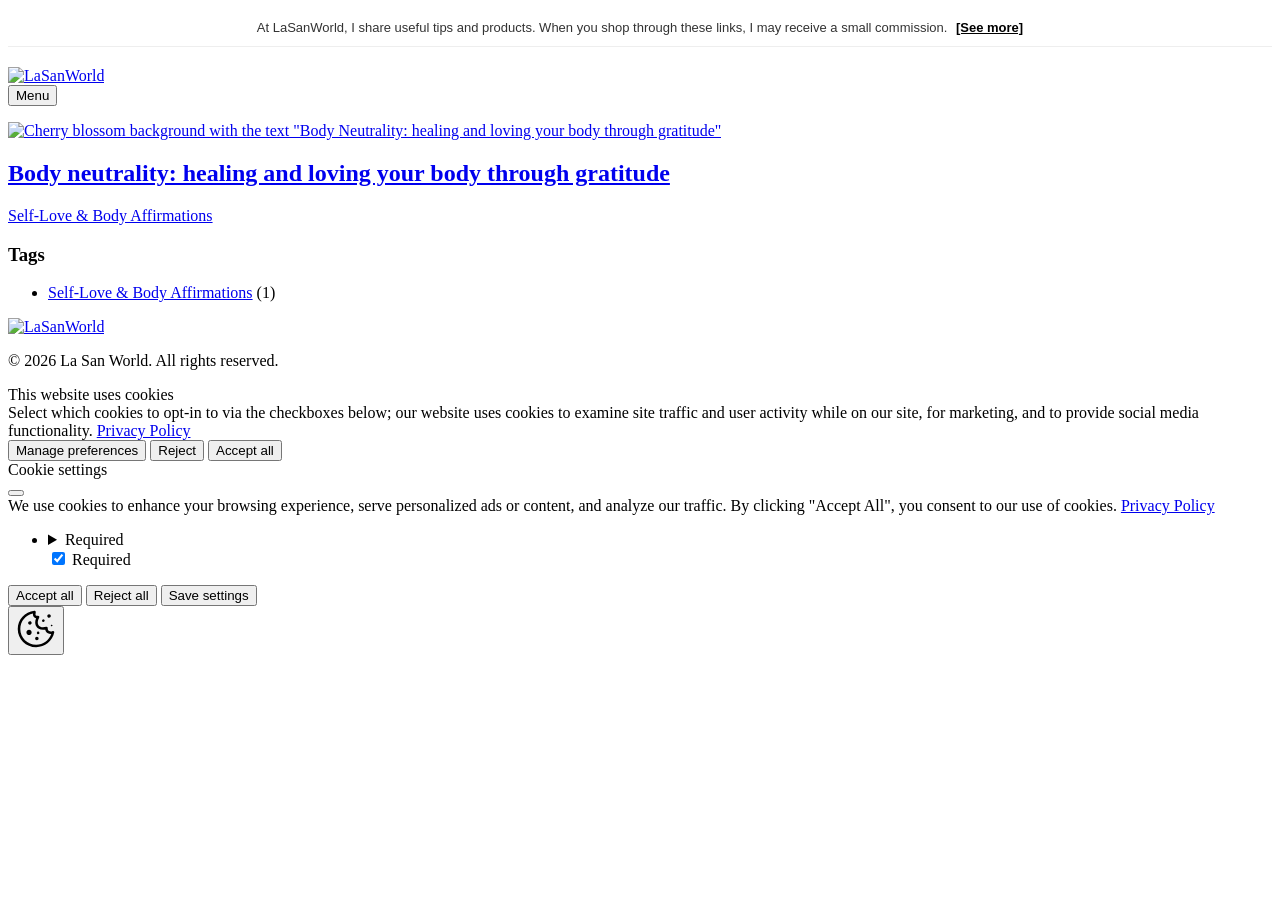
==== commit 7c141fc9: "Updated from Publii" ====
--- a/index.html
+++ b/index.html
@@ -1,4 +1,16 @@
-<!DOCTYPE html><html lang="en-us"><head><meta charset="utf-8"><meta http-equiv="X-UA-Compatible" content="IE=edge"><meta name="viewport" content="width=device-width,initial-scale=1"><title>LaSanWorld: Mindful Living, Timeless Wisdom &amp; Purpose-Driven Tools.</title><meta name="description" content="Discover curated Law of Attraction resources, personal growth and financial wisdom books, and smart productivity tools to elevate your everyday life. "><meta name="generator" content="Publii Open-Source CMS for Static Site"><link rel="canonical" href="https://lasanworld.com/"><link rel="alternate" type="application/atom+xml" href="https://lasanworld.com/feed.xml" title="LaSanWorld - RSS"><link rel="alternate" type="application/json" href="https://lasanworld.com/feed.json" title="LaSanWorld - JSON"><meta property="og:title" content="LaSanWorld: Mindful Living, Timeless Wisdom & Purpose-Driven Tools."><meta property="og:image" content="https://lasanworld.com/media/website/A-cozy-corner-for-soul-nourishing-wisdom-and-inspiration-bringing-warmth-and-joy-to-your-life.-2.png"><meta property="og:image:width" content="1200"><meta property="og:image:height" content="630"><meta property="og:site_name" content="LaSanWorld: Mindful Living, Timeless Wisdom & Purpose-Driven Tools."><meta property="og:description" content="Discover curated Law of Attraction resources, personal growth and financial wisdom books, and smart productivity tools to elevate your everyday life. "><meta property="og:url" content="https://lasanworld.com/"><meta property="og:type" content="website"><link rel="shortcut icon" href="https://lasanworld.com/media/website/LaSanWorld-Trong-Suot.png" type="image/x-icon"><link rel="preload" href="https://lasanworld.com/assets/dynamic/fonts/sora/sora.woff2" as="font" type="font/woff2" crossorigin><link rel="preload" href="https://lasanworld.com/assets/dynamic/fonts/montserrat/montserrat.woff2" as="font" type="font/woff2" crossorigin><link rel="preload" href="https://lasanworld.com/assets/dynamic/fonts/montserrat/montserrat-italic.woff2" as="font" type="font/woff2" crossorigin><link rel="stylesheet" href="https://lasanworld.com/assets/css/style.css?v=a33f53f983b6eec73ec3273586b0d02b"><script type="application/ld+json">{"@context":"http://schema.org","@type":"Organization","name":"LaSanWorld","logo":"https://lasanworld.com/media/website/LaSanWorld-Trong-Suot-2.png","url":"https://lasanworld.com/"}</script><style></style><noscript><style>img[loading]{opacity:1;}</style></noscript></head><body class="home-template"><div style="text-align: center; width: 100%; border-bottom: 1px solid #eeeeee; padding: 10px 0; margin-bottom: 20px; clear: both;"><span style="font-size: 13px; color: #333333; font-family: sans-serif; display: inline-block;">At LaSanWorld, I share useful tips and products. When you shop through these links, I may receive a small commission. <a href="/affiliate-disclosure/" style="color: #000000; font-weight: bold; margin-left: 5px;">[See more]</a></span></div><header class="topbar" id="js-header"><div class="topbar__inner"><a class="logo" href="https://lasanworld.com/"><img src="https://lasanworld.com/media/website/LaSanWorld-Trong-Suot-2.png" alt="LaSanWorld" width="2400" height="2400"></a><nav class="navbar"><button class="navbar__toggle" aria-label="Menu" aria-haspopup="true" aria-expanded="false"><span class="navbar__toggle-box"><span class="navbar__toggle-inner">Menu</span></span></button><ul class="navbar__menu"></ul></nav></div></header><div class="main-content"><main class="main l-grid l-grid--2col-1-4"></main><div class="sidebar"></div><footer class="footer"><a class="footer__logo" href="https://lasanworld.com/"><img src="https://lasanworld.com/media/website/LaSanWorld-Trong-Suot-2.png" alt="LaSanWorld" width="2400" height="2400"></a><nav><ul class="footer__nav"></ul></nav><div class="footer__copyright"><p>© 2026 La San World. All rights reserved.</p></div></footer></div><script>window.publiiThemeMenuConfig = {    
+<!DOCTYPE html><html lang="en-us"><head><meta charset="utf-8"><meta http-equiv="X-UA-Compatible" content="IE=edge"><meta name="viewport" content="width=device-width,initial-scale=1"><title>LaSanWorld: Mindful Living, Timeless Wisdom &amp; Purpose-Driven Tools.</title><meta name="description" content="Discover curated Law of Attraction resources, personal growth and financial wisdom books, and smart productivity tools to elevate your everyday life. "><meta name="generator" content="Publii Open-Source CMS for Static Site"><link rel="canonical" href="https://lasanworld.com/"><link rel="alternate" type="application/atom+xml" href="https://lasanworld.com/feed.xml" title="LaSanWorld - RSS"><link rel="alternate" type="application/json" href="https://lasanworld.com/feed.json" title="LaSanWorld - JSON"><meta property="og:title" content="LaSanWorld: Mindful Living, Timeless Wisdom & Purpose-Driven Tools."><meta property="og:image" content="https://lasanworld.com/media/website/A-cozy-corner-for-soul-nourishing-wisdom-and-inspiration-bringing-warmth-and-joy-to-your-life.-2.png"><meta property="og:image:width" content="1200"><meta property="og:image:height" content="630"><meta property="og:site_name" content="LaSanWorld: Mindful Living, Timeless Wisdom & Purpose-Driven Tools."><meta property="og:description" content="Discover curated Law of Attraction resources, personal growth and financial wisdom books, and smart productivity tools to elevate your everyday life. "><meta property="og:url" content="https://lasanworld.com/"><meta property="og:type" content="website"><link rel="shortcut icon" href="https://lasanworld.com/media/website/LaSanWorld-Trong-Suot.png" type="image/x-icon"><link rel="preload" href="https://lasanworld.com/assets/dynamic/fonts/sora/sora.woff2" as="font" type="font/woff2" crossorigin><link rel="preload" href="https://lasanworld.com/assets/dynamic/fonts/montserrat/montserrat.woff2" as="font" type="font/woff2" crossorigin><link rel="preload" href="https://lasanworld.com/assets/dynamic/fonts/montserrat/montserrat-italic.woff2" as="font" type="font/woff2" crossorigin><link rel="stylesheet" href="https://lasanworld.com/assets/css/style.css?v=a33f53f983b6eec73ec3273586b0d02b"><script type="application/ld+json">{"@context":"http://schema.org","@type":"Organization","name":"LaSanWorld","logo":"https://lasanworld.com/media/website/LaSanWorld-Trong-Suot-2.png","url":"https://lasanworld.com/"}</script><style>.u-tag--self-love-and-body-affirmations{--badge-bg:#84888E;--badge-txt:#FFFFFF;}</style><noscript><style>img[loading]{opacity:1;}</style></noscript><meta name="google-site-verification" content="KKaYZVPSABEVQzqL5_uTw4M-MqcxU3vbWC2A2v6Mkp0"><style>.la-video-wrap { transition: all .3s ease; }
+.la-video-wrap.is-floating {
+  position: fixed;
+  bottom: 20px;
+  right: 20px;
+  width: 280px;
+  aspect-ratio: 16/9;
+  z-index: 9999;
+  box-shadow: 0 4px 20px rgba(0,0,0,.25);
+  border-radius: 8px;
+  overflow: hidden;
+}
+.la-video-wrap.is-floating iframe { width: 100%; height: 100%; }</style></head><body class="home-template"><div style="text-align: center; width: 100%; border-bottom: 1px solid #eeeeee; padding: 10px 0; margin-bottom: 20px; clear: both;"><span style="font-size: 13px; color: #333333; font-family: sans-serif; display: inline-block;">At LaSanWorld, I share useful tips and products. When you shop through these links, I may receive a small commission. <a href="/affiliate-disclosure/" style="color: #000000; font-weight: bold; margin-left: 5px;">[See more]</a></span></div><header class="topbar" id="js-header"><div class="topbar__inner"><a class="logo" href="https://lasanworld.com/"><img src="https://lasanworld.com/media/website/LaSanWorld-Trong-Suot-2.png" alt="LaSanWorld" width="2400" height="2400"></a><nav class="navbar"><button class="navbar__toggle" aria-label="Menu" aria-haspopup="true" aria-expanded="false"><span class="navbar__toggle-box"><span class="navbar__toggle-inner">Menu</span></span></button><ul class="navbar__menu"></ul></nav></div></header><div class="main-content"><main class="main l-grid l-grid--2col-1-4"><article class="c-card"><div class="c-card__wrapper"><a href="https://lasanworld.com/body-neutrality-healing-and-loving-your-body-through-gratitude/" class="c-card__image"><img src="https://lasanworld.com/media/posts/8/Body-neutrality-2.png" srcset="https://lasanworld.com/media/posts/8/responsive/Body-neutrality-2-xs.webp 300w, https://lasanworld.com/media/posts/8/responsive/Body-neutrality-2-sm.webp 480w, https://lasanworld.com/media/posts/8/responsive/Body-neutrality-2-md.webp 768w, https://lasanworld.com/media/posts/8/responsive/Body-neutrality-2-lg.webp 1024w" sizes="(max-width: 1024px) 100vw, 1024px" loading="lazy" height="800" width="1278" alt="Cherry blossom background with the text &quot;Body Neutrality: healing and loving your body through gratitude&quot;"></a><header class="u-header"><h1 class="c-card__title"><a href="https://lasanworld.com/body-neutrality-healing-and-loving-your-body-through-gratitude/">Body neutrality: healing and loving your body through gratitude</a></h1><div class="u-header__meta u-small"><div></div><a href="https://lasanworld.com/tags/self-love-and-body-affirmations/" class="c-card__tag u-tag u-tag--self-love-and-body-affirmations">Self-Love &amp; Body Affirmations</a></div></header></div></article></main><div class="sidebar"><section class="box"><h3 class="box__title">Tags</h3><ul class="tags"><li><a href="https://lasanworld.com/tags/self-love-and-body-affirmations/">Self-Love &amp; Body Affirmations</a> <span class="u-small">(1)</span></li></ul></section></div><footer class="footer"><a class="footer__logo" href="https://lasanworld.com/"><img src="https://lasanworld.com/media/website/LaSanWorld-Trong-Suot-2.png" alt="LaSanWorld" width="2400" height="2400"></a><nav><ul class="footer__nav"></ul></nav><div class="footer__copyright"><p>© 2026 La San World. All rights reserved.</p></div></footer></div><script>window.publiiThemeMenuConfig = {    
         mobileMenuMode: 'sidebar',
         animationSpeed: 300,
         submenuWidth: 'auto',
@@ -29,6 +41,42 @@
          link.setAttribute("href", basePath + "affiliate-disclosure/index.html");
       });
    }
+});</script><style>/* Tự động biến trình phát nhạc trong bài viết thành thanh ghim cố định */
+.post__content audio {
+    position: fixed;
+    bottom: 15px; /* Cách đáy màn hình 15px để không bị dính sát */
+    left: 5%;
+    width: 90%; /* Chiều ngang chiếm 90% màn hình để giao diện cân đối */
+    z-index: 9999;
+    box-shadow: 0px 4px 20px rgba(0, 0, 0, 0.4);
+    border-radius: 30px;
+    background: #ffffff;
+}
+/* Tối ưu riêng cho điện thoại để hiển thị tràn viền đẹp mắt */
+@media (max-width: 768px) {
+    .post__content audio {
+        bottom: 0px;
+        left: 0;
+        width: 100%;
+        border-radius: 0;
+    }
+}</style><script>document.addEventListener('DOMContentLoaded', function() {
+  document.querySelectorAll('.la-video-wrap').forEach(function(wrap) {
+    var placeholder = document.createElement('div');
+    placeholder.style.display = 'none';
+    wrap.parentNode.insertBefore(placeholder, wrap.nextSibling);
+    window.addEventListener('scroll', function() {
+      var rect = wrap.getBoundingClientRect();
+      if (rect.bottom < 0) {
+        placeholder.style.height = wrap.offsetHeight + 'px';
+        placeholder.style.display = 'block';
+        wrap.classList.add('is-floating');
+      } else {
+        placeholder.style.display = 'none';
+        wrap.classList.remove('is-floating');
+      }
+    });
+  });
 });</script><div class="pcb" data-behaviour="badge" data-behaviour-link="#cookie-settings" data-revision="1" data-config-ttl="90" data-debug-mode="false"><div role="dialog" aria-modal="true" aria-hidden="true" aria-labelledby="pcb-title" aria-describedby="pcb-txt" class="pcb__banner"><div class="pcb__inner"><div id="pcb-title" role="heading" aria-level="2" class="pcb__title">This website uses cookies</div><div id="pcb-txt" class="pcb__txt">Select which cookies to opt-in to via the checkboxes below; our website uses cookies to examine site traffic and user activity while on our site, for marketing, and to provide social media functionality. <a href="https://lasanworld.com/privacy-policy/">Privacy Policy</a></div><div class="pcb__buttons"><button type="button" class="pcb__btn pcb__btn--link pcb__btn--configure" aria-haspopup="dialog">Manage preferences</button> <button type="button" class="pcb__btn pcb__btn--reject">Reject</button> <button type="button" class="pcb__btn pcb__btn--solid pcb__btn--accept">Accept all</button></div></div></div><div class="pcb__popup" role="dialog" aria-modal="true" aria-hidden="true" aria-labelledby="pcb-popup-title"><div class="pcb__popup__wrapper"><div class="pcb__inner pcb__popup__inner"><div class="pcb__popup__heading"><div id="pcb-popup-title" role="heading" aria-level="2" class="pcb__title">Cookie settings</div><button class="pcb__popup__close" aria-label="Close"></button></div><div class="pcb__popup__content"><div class="pcb__txt pcb__popup__txt">We use cookies to enhance your browsing experience, serve personalized ads or content, and analyze our traffic. By clicking "Accept All", you consent to our use of cookies. <a href="https://lasanworld.com/privacy-policy/">Privacy Policy</a></div><ul class="pcb__groups"><li class="pcb__group"><details><summary class="pcb__group__title no-desc">Required</summary></details><div class="pcb__popup__switch is-checked"><input type="checkbox" data-group-name="" id="pcb-group-0" checked="checked"> <label for="pcb-group-0">Required</label></div></li></ul></div><div class="pcb__buttons pcb__popup__buttons"><button type="button" class="pcb__btn pcb__btn--solid pcb__btn--accept">Accept all</button> <button type="button" class="pcb__btn pcb__btn--reject">Reject all</button> <button type="button" class="pcb__btn pcb__btn--save">Save settings</button></div></div></div></div><div class="pcb__overlay" aria-hidden="true"></div><button class="pcb__badge" aria-label="Cookie Policy" aria-hidden="true"><svg xmlns="http://www.w3.org/2000/svg" aria-hidden="true" focusable="false" width="40" height="40" viewBox="0 0 23 23" fill="currentColor"><path d="M21.41 12.71c-.08-.01-.15 0-.22 0h-.03c-.03 0-.05 0-.08.01-.07 0-.13.01-.19.04-.52.21-1.44.19-2.02-.22-.44-.31-.65-.83-.62-1.53a.758.758 0 0 0-.27-.61.73.73 0 0 0-.65-.14c-1.98.51-3.49.23-4.26-.78-.82-1.08-.73-2.89.24-4.49.14-.23.14-.52 0-.75a.756.756 0 0 0-.67-.36c-.64.03-1.11-.1-1.31-.35-.19-.26-.13-.71-.01-1.29.04-.18.06-.38.03-.59-.05-.4-.4-.7-.81-.66C5.1 1.54 1 6.04 1 11.48 1 17.28 5.75 22 11.6 22c5.02 0 9.39-3.54 10.39-8.42.08-.4-.18-.78-.58-.87Zm-9.81 7.82c-5.03 0-9.12-4.06-9.12-9.06 0-4.34 3.05-8 7.25-8.86-.08.7.05 1.33.42 1.81.24.32.66.67 1.38.84-.76 1.86-.65 3.78.36 5.11.61.81 2.03 2 4.95 1.51.18.96.71 1.54 1.18 1.87.62.43 1.38.62 2.1.62.05 0 .09 0 .13-.01-1.23 3.64-4.7 6.18-8.64 6.18ZM13 17c0 .55-.45 1-1 1s-1-.45-1-1 .45-1 1-1 1 .45 1 1Zm5.29-12.3a.99.99 0 0 1-.29-.71c0-.55.45-.99 1-.99a1 1 0 0 1 .71.3c.19.19.29.44.29.71 0 .55-.45.99-1 .99a1 1 0 0 1-.71-.3ZM9 13.5c0 .83-.67 1.5-1.5 1.5S6 14.33 6 13.5 6.67 12 7.5 12s1.5.67 1.5 1.5Zm3.25.81a.744.744 0 0 1-.06-1.05c.28-.32.75-.34 1.05-.06.31.28.33.75.05 1.06-.15.16-.35.25-.56.25-.18 0-.36-.06-.5-.19ZM8.68 7.26c.41.37.44 1 .07 1.41-.2.22-.47.33-.75.33a.96.96 0 0 1-.67-.26c-.41-.37-.44-1-.07-1.41.37-.42 1-.45 1.41-.08Zm11.48 1.88c.18-.19.52-.19.7 0 .05.04.09.1.11.16.03.06.04.12.04.19 0 .13-.05.26-.15.35-.09.1-.22.15-.35.15s-.26-.05-.35-.15a.355.355 0 0 1-.11-.16.433.433 0 0 1-.04-.19c0-.13.05-.26.15-.35Zm-4.93-1.86a.75.75 0 1 1 1.059-1.06.75.75 0 0 1-1.059 1.06Z"/></svg></button></div><script>(function(win) {
     if (!document.querySelector('.pcb')) {
         return;
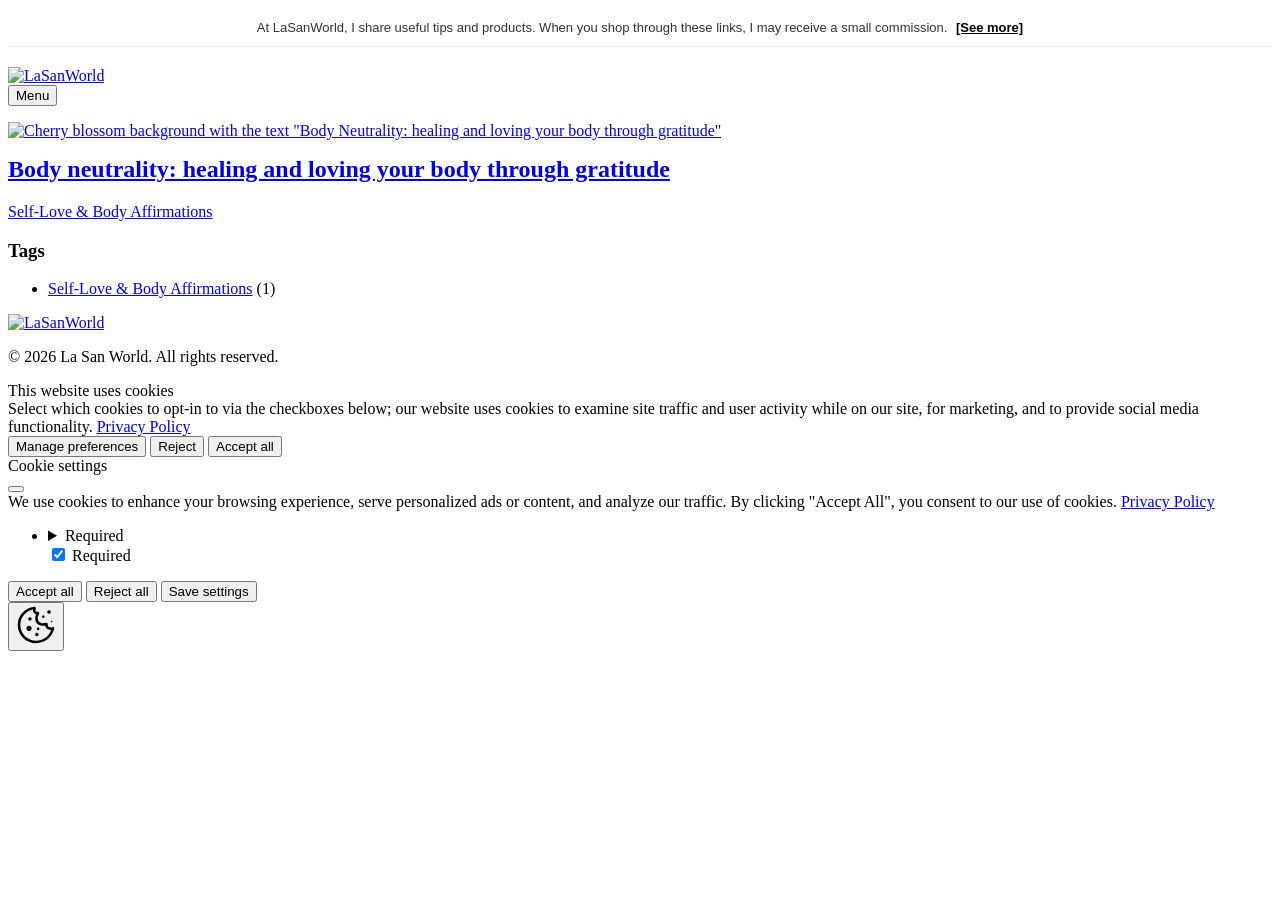
==== commit 24cc12d3: "Updated from Publii" ====
--- a/index.html
+++ b/index.html
@@ -10,7 +10,11 @@
   border-radius: 8px;
   overflow: hidden;
 }
-.la-video-wrap.is-floating iframe { width: 100%; height: 100%; }</style></head><body class="home-template"><div style="text-align: center; width: 100%; border-bottom: 1px solid #eeeeee; padding: 10px 0; margin-bottom: 20px; clear: both;"><span style="font-size: 13px; color: #333333; font-family: sans-serif; display: inline-block;">At LaSanWorld, I share useful tips and products. When you shop through these links, I may receive a small commission. <a href="/affiliate-disclosure/" style="color: #000000; font-weight: bold; margin-left: 5px;">[See more]</a></span></div><header class="topbar" id="js-header"><div class="topbar__inner"><a class="logo" href="https://lasanworld.com/"><img src="https://lasanworld.com/media/website/LaSanWorld-Trong-Suot-2.png" alt="LaSanWorld" width="2400" height="2400"></a><nav class="navbar"><button class="navbar__toggle" aria-label="Menu" aria-haspopup="true" aria-expanded="false"><span class="navbar__toggle-box"><span class="navbar__toggle-inner">Menu</span></span></button><ul class="navbar__menu"></ul></nav></div></header><div class="main-content"><main class="main l-grid l-grid--2col-1-4"><article class="c-card"><div class="c-card__wrapper"><a href="https://lasanworld.com/body-neutrality-healing-and-loving-your-body-through-gratitude/" class="c-card__image"><img src="https://lasanworld.com/media/posts/8/Body-neutrality-2.png" srcset="https://lasanworld.com/media/posts/8/responsive/Body-neutrality-2-xs.webp 300w, https://lasanworld.com/media/posts/8/responsive/Body-neutrality-2-sm.webp 480w, https://lasanworld.com/media/posts/8/responsive/Body-neutrality-2-md.webp 768w, https://lasanworld.com/media/posts/8/responsive/Body-neutrality-2-lg.webp 1024w" sizes="(max-width: 1024px) 100vw, 1024px" loading="lazy" height="800" width="1278" alt="Cherry blossom background with the text &quot;Body Neutrality: healing and loving your body through gratitude&quot;"></a><header class="u-header"><h1 class="c-card__title"><a href="https://lasanworld.com/body-neutrality-healing-and-loving-your-body-through-gratitude/">Body neutrality: healing and loving your body through gratitude</a></h1><div class="u-header__meta u-small"><div></div><a href="https://lasanworld.com/tags/self-love-and-body-affirmations/" class="c-card__tag u-tag u-tag--self-love-and-body-affirmations">Self-Love &amp; Body Affirmations</a></div></header></div></article></main><div class="sidebar"><section class="box"><h3 class="box__title">Tags</h3><ul class="tags"><li><a href="https://lasanworld.com/tags/self-love-and-body-affirmations/">Self-Love &amp; Body Affirmations</a> <span class="u-small">(1)</span></li></ul></section></div><footer class="footer"><a class="footer__logo" href="https://lasanworld.com/"><img src="https://lasanworld.com/media/website/LaSanWorld-Trong-Suot-2.png" alt="LaSanWorld" width="2400" height="2400"></a><nav><ul class="footer__nav"></ul></nav><div class="footer__copyright"><p>© 2026 La San World. All rights reserved.</p></div></footer></div><script>window.publiiThemeMenuConfig = {    
+.la-video-wrap.is-floating iframe { width: 100%; height: 100%; }</style><style>.content__featured-image + .content__header {
+  margin-top: 1.5rem !important;
+}</style><style>.c-card__title {
+  margin-top: 1rem !important;
+}</style></head><body class="home-template"><div style="text-align: center; width: 100%; border-bottom: 1px solid #eeeeee; padding: 10px 0; margin-bottom: 20px; clear: both;"><span style="font-size: 13px; color: #333333; font-family: sans-serif; display: inline-block;">At LaSanWorld, I share useful tips and products. When you shop through these links, I may receive a small commission. <a href="/affiliate-disclosure/" style="color: #000000; font-weight: bold; margin-left: 5px;">[See more]</a></span></div><header class="topbar" id="js-header"><div class="topbar__inner"><a class="logo" href="https://lasanworld.com/"><img src="https://lasanworld.com/media/website/LaSanWorld-Trong-Suot-2.png" alt="LaSanWorld" width="2400" height="2400"></a><nav class="navbar"><button class="navbar__toggle" aria-label="Menu" aria-haspopup="true" aria-expanded="false"><span class="navbar__toggle-box"><span class="navbar__toggle-inner">Menu</span></span></button><ul class="navbar__menu"></ul></nav></div></header><div class="main-content"><main class="main l-grid l-grid--2col-1-4"><article class="c-card"><div class="c-card__wrapper"><a href="https://lasanworld.com/body-neutrality-healing-and-loving-your-body-through-gratitude/" class="c-card__image"><img src="https://lasanworld.com/media/posts/8/Body-neutrality.png" srcset="https://lasanworld.com/media/posts/8/responsive/Body-neutrality-xs.webp 300w, https://lasanworld.com/media/posts/8/responsive/Body-neutrality-sm.webp 480w, https://lasanworld.com/media/posts/8/responsive/Body-neutrality-md.webp 768w, https://lasanworld.com/media/posts/8/responsive/Body-neutrality-lg.webp 1024w" sizes="(max-width: 1024px) 100vw, 1024px" loading="lazy" height="800" width="1278" alt="Cherry blossom background with the text &quot;Body Neutrality: healing and loving your body through gratitude&quot;"></a><header class="u-header"><h1 class="c-card__title"><a href="https://lasanworld.com/body-neutrality-healing-and-loving-your-body-through-gratitude/">Body neutrality: healing and loving your body through gratitude</a></h1><div class="u-header__meta u-small"><div></div><a href="https://lasanworld.com/tags/self-love-and-body-affirmations/" class="c-card__tag u-tag u-tag--self-love-and-body-affirmations">Self-Love &amp; Body Affirmations</a></div></header></div></article></main><div class="sidebar"><section class="box"><h3 class="box__title">Tags</h3><ul class="tags"><li><a href="https://lasanworld.com/tags/self-love-and-body-affirmations/">Self-Love &amp; Body Affirmations</a> <span class="u-small">(1)</span></li></ul></section></div><footer class="footer"><a class="footer__logo" href="https://lasanworld.com/"><img src="https://lasanworld.com/media/website/LaSanWorld-Trong-Suot-2.png" alt="LaSanWorld" width="2400" height="2400"></a><nav><ul class="footer__nav"></ul></nav><div class="footer__copyright"><p>© 2026 La San World. All rights reserved.</p></div></footer></div><script>window.publiiThemeMenuConfig = {    
         mobileMenuMode: 'sidebar',
         animationSpeed: 300,
         submenuWidth: 'auto',
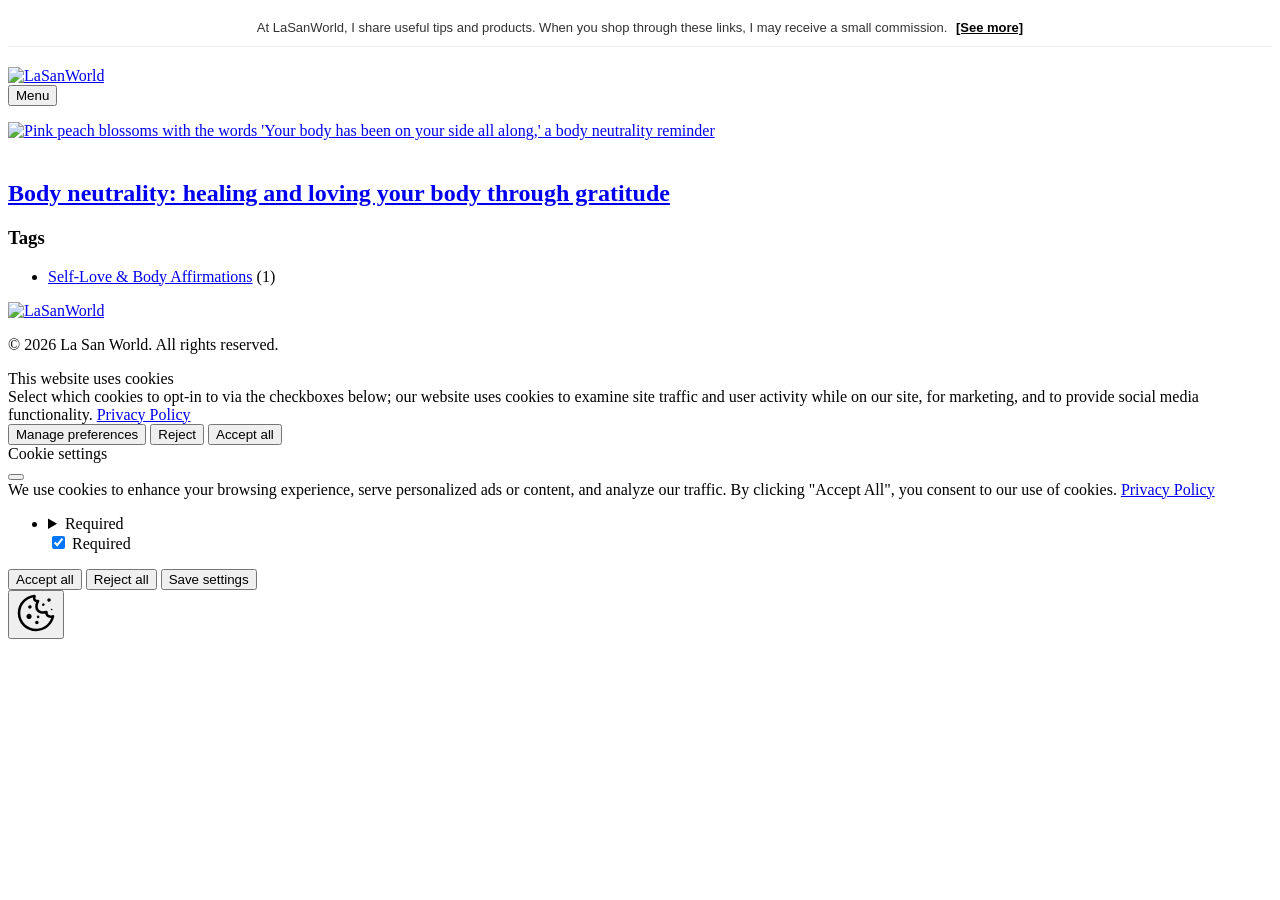
==== commit 2317f947: "Updated from Publii" ====
--- a/index.html
+++ b/index.html
@@ -13,8 +13,14 @@
 .la-video-wrap.is-floating iframe { width: 100%; height: 100%; }</style><style>.content__featured-image + .content__header {
   margin-top: 1.5rem !important;
 }</style><style>.c-card__title {
-  margin-top: 1rem !important;
-}</style></head><body class="home-template"><div style="text-align: center; width: 100%; border-bottom: 1px solid #eeeeee; padding: 10px 0; margin-bottom: 20px; clear: both;"><span style="font-size: 13px; color: #333333; font-family: sans-serif; display: inline-block;">At LaSanWorld, I share useful tips and products. When you shop through these links, I may receive a small commission. <a href="/affiliate-disclosure/" style="color: #000000; font-weight: bold; margin-left: 5px;">[See more]</a></span></div><header class="topbar" id="js-header"><div class="topbar__inner"><a class="logo" href="https://lasanworld.com/"><img src="https://lasanworld.com/media/website/LaSanWorld-Trong-Suot-2.png" alt="LaSanWorld" width="2400" height="2400"></a><nav class="navbar"><button class="navbar__toggle" aria-label="Menu" aria-haspopup="true" aria-expanded="false"><span class="navbar__toggle-box"><span class="navbar__toggle-inner">Menu</span></span></button><ul class="navbar__menu"></ul></nav></div></header><div class="main-content"><main class="main l-grid l-grid--2col-1-4"><article class="c-card"><div class="c-card__wrapper"><a href="https://lasanworld.com/body-neutrality-healing-and-loving-your-body-through-gratitude/" class="c-card__image"><img src="https://lasanworld.com/media/posts/8/Body-neutrality.png" srcset="https://lasanworld.com/media/posts/8/responsive/Body-neutrality-xs.webp 300w, https://lasanworld.com/media/posts/8/responsive/Body-neutrality-sm.webp 480w, https://lasanworld.com/media/posts/8/responsive/Body-neutrality-md.webp 768w, https://lasanworld.com/media/posts/8/responsive/Body-neutrality-lg.webp 1024w" sizes="(max-width: 1024px) 100vw, 1024px" loading="lazy" height="800" width="1278" alt="Cherry blossom background with the text &quot;Body Neutrality: healing and loving your body through gratitude&quot;"></a><header class="u-header"><h1 class="c-card__title"><a href="https://lasanworld.com/body-neutrality-healing-and-loving-your-body-through-gratitude/">Body neutrality: healing and loving your body through gratitude</a></h1><div class="u-header__meta u-small"><div></div><a href="https://lasanworld.com/tags/self-love-and-body-affirmations/" class="c-card__tag u-tag u-tag--self-love-and-body-affirmations">Self-Love &amp; Body Affirmations</a></div></header></div></article></main><div class="sidebar"><section class="box"><h3 class="box__title">Tags</h3><ul class="tags"><li><a href="https://lasanworld.com/tags/self-love-and-body-affirmations/">Self-Love &amp; Body Affirmations</a> <span class="u-small">(1)</span></li></ul></section></div><footer class="footer"><a class="footer__logo" href="https://lasanworld.com/"><img src="https://lasanworld.com/media/website/LaSanWorld-Trong-Suot-2.png" alt="LaSanWorld" width="2400" height="2400"></a><nav><ul class="footer__nav"></ul></nav><div class="footer__copyright"><p>© 2026 La San World. All rights reserved.</p></div></footer></div><script>window.publiiThemeMenuConfig = {    
+  margin-top: 2.5rem !important;
+}</style><style>.c-card__image img {
+  object-position: center bottom;
+}</style><style>.c-card__image img {
+  object-position: center bottom;
+}</style><style>.c-card__tag {
+  display: none;
+}</style></head><body class="home-template"><div style="text-align: center; width: 100%; border-bottom: 1px solid #eeeeee; padding: 10px 0; margin-bottom: 20px; clear: both;"><span style="font-size: 13px; color: #333333; font-family: sans-serif; display: inline-block;">At LaSanWorld, I share useful tips and products. When you shop through these links, I may receive a small commission. <a href="/affiliate-disclosure/" style="color: #000000; font-weight: bold; margin-left: 5px;">[See more]</a></span></div><header class="topbar" id="js-header"><div class="topbar__inner"><a class="logo" href="https://lasanworld.com/"><img src="https://lasanworld.com/media/website/LaSanWorld-Trong-Suot-2.png" alt="LaSanWorld" width="2400" height="2400"></a><nav class="navbar"><button class="navbar__toggle" aria-label="Menu" aria-haspopup="true" aria-expanded="false"><span class="navbar__toggle-box"><span class="navbar__toggle-inner">Menu</span></span></button><ul class="navbar__menu"></ul></nav></div></header><div class="main-content"><main class="main l-grid l-grid--2col-1-4"><article class="c-card"><div class="c-card__wrapper"><a href="https://lasanworld.com/body-neutrality-healing-and-loving-your-body-through-gratitude/" class="c-card__image"><img src="https://lasanworld.com/media/posts/8/body-neutrality-your-body-has-been-on-your-side.jpg.png" srcset="https://lasanworld.com/media/posts/8/responsive/body-neutrality-your-body-has-been-on-your-side.jpg-xs.webp 300w, https://lasanworld.com/media/posts/8/responsive/body-neutrality-your-body-has-been-on-your-side.jpg-sm.webp 480w, https://lasanworld.com/media/posts/8/responsive/body-neutrality-your-body-has-been-on-your-side.jpg-md.webp 768w, https://lasanworld.com/media/posts/8/responsive/body-neutrality-your-body-has-been-on-your-side.jpg-lg.webp 1024w" sizes="(max-width: 1024px) 100vw, 1024px" loading="lazy" height="800" width="1278" alt="Pink peach blossoms with the words &#x27;Your body has been on your side all along,&#x27; a body neutrality reminder"></a><header class="u-header"><h1 class="c-card__title"><a href="https://lasanworld.com/body-neutrality-healing-and-loving-your-body-through-gratitude/">Body neutrality: healing and loving your body through gratitude</a></h1><div class="u-header__meta u-small"><div></div><a href="https://lasanworld.com/tags/self-love-and-body-affirmations/" class="c-card__tag u-tag u-tag--self-love-and-body-affirmations">Self-Love &amp; Body Affirmations</a></div></header></div></article></main><div class="sidebar"><section class="box"><h3 class="box__title">Tags</h3><ul class="tags"><li><a href="https://lasanworld.com/tags/self-love-and-body-affirmations/">Self-Love &amp; Body Affirmations</a> <span class="u-small">(1)</span></li></ul></section></div><footer class="footer"><a class="footer__logo" href="https://lasanworld.com/"><img src="https://lasanworld.com/media/website/LaSanWorld-Trong-Suot-2.png" alt="LaSanWorld" width="2400" height="2400"></a><nav><ul class="footer__nav"></ul></nav><div class="footer__copyright"><p>© 2026 La San World. All rights reserved.</p></div></footer></div><script>window.publiiThemeMenuConfig = {    
         mobileMenuMode: 'sidebar',
         animationSpeed: 300,
         submenuWidth: 'auto',
